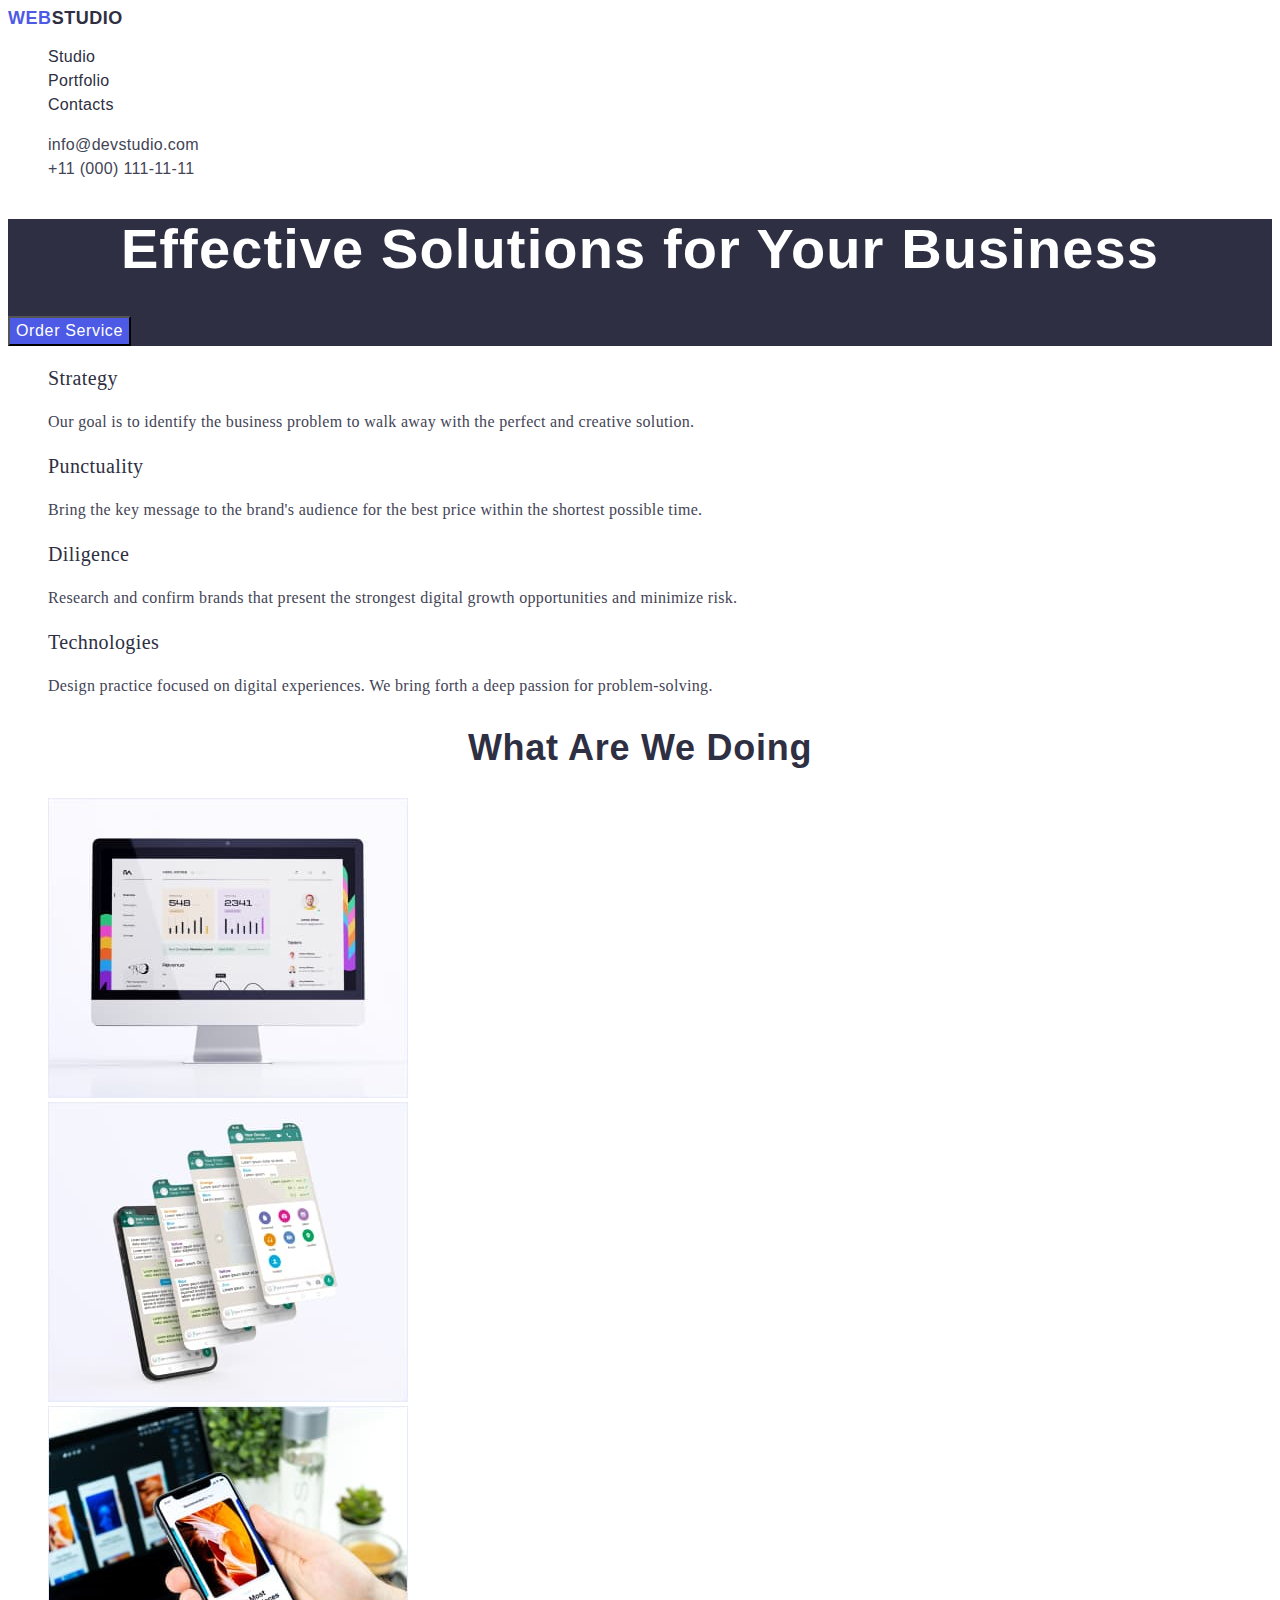
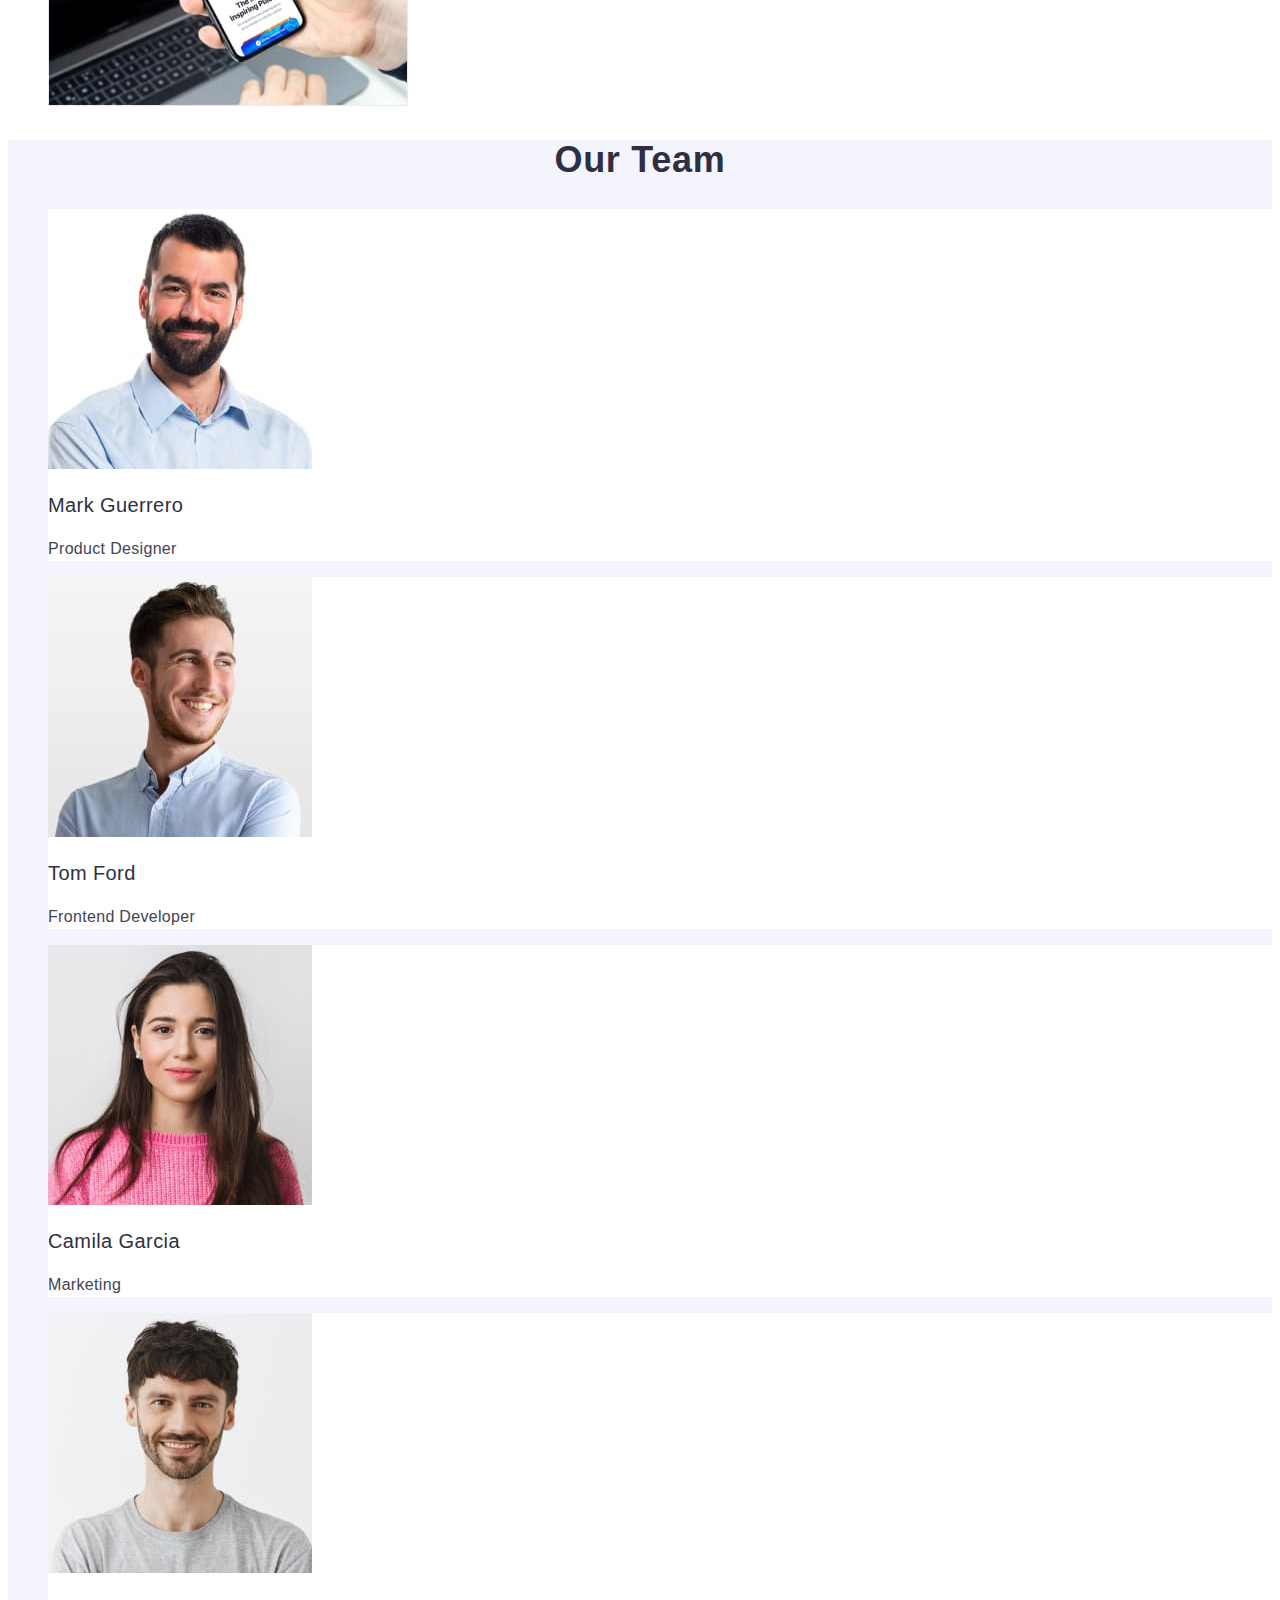
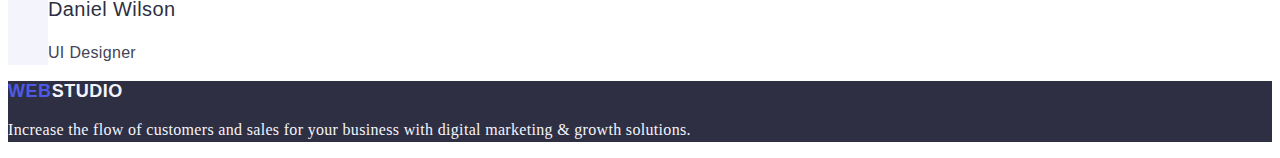
==== index.html @ 0d4060d2 "Update index.html" ====
<!DOCTYPE html>
<html lang="en">
<head>
    <meta charset="UTF-8">
    <meta name="viewport" content="width=device-width, initial-scale=1.0">
    <link href=“https://fonts.googleapis.com” rel=“preconnect” />
    <link href=“https://fonts.gstatic.com” rel=“preconnect” crossorigin />
    <link href=“https://fonts.googleapis.com/css2?family=Raleway:wght@800&family=Roboto:wght@400;500;700&display=swap”
        rel=“stylesheet” />
    <title>WEBSTUDIO</title>
    <link rel="stylesheet" href="./css/styles.css"/>
</head>
<body>
    <header>
        <nav>
            <a href="./index.html" class="header-logo link">Web<span class="header-logo-span">Studio</span></a>
            <ul class="header-menu list">
                <li class="header-menu-item"><a href="./index.html" class="header-menu-link link">Studio</a></li>
                <li class="header-menu-item"><a href="./portfolio.html" class="header-menu-link link">Portfolio</a></li>
                <li class="header-menu-item"><a href="" class="header-menu-link link">Contacts</a></li>
            </ul>
        </nav>
        <address class="adress">
            <ul class="list">
                <li><a class="contact link" href="mailto:info@devstudio.com">info@devstudio.com</a></li>
                <li><a class="contact link" href="tel:+110001111111">+11 (000) 111-11-11</a></li>
            </ul>
        </address>
    </header>
    
    <main>
        <section class="hero">
            <h1 class="hero-title">Effective Solutions for Your Business</h1>
            <button class="hero-btn" type="button">Order Service</button>
        </section>
        <section>
            <h2 class="visually-hidden">Maintain</h2>
            <ul class="list">
             <li>
                <h3 class="feature-title">Strategy</h3>
                <p class="feature-text">Our goal is to identify the business
                problem to walk away with the perfect and creative solution.</p>
             </li>
             <li>
                <h3 class="feature-title">Punctuality</h3>
                <p class="feature-text">
                Bring the key message to the brand's audience for the best price within the shortest possible time.</p>
             </li>
             <li>
                <h3 class="feature-title">Diligence</h3>
                <p class="feature-text">Research and confirm brands that present the strongest digital growth opportunities and minimize risk.</p>
             </li>
              <li>
                <h3 class="feature-title">Technologies</h3>
                <p class="feature-text"> Design practice focused on digital experiences. We bring forth a deep passion for problem-solving.</p>
             </li>
            </ul>
        </section>
        <section>
            <h2 class="do-title">What are we doing</h2>
            <ul class="list">
                <li> <img src="./images/monitor.jpg" alt="monitor" width="360" height="300" /></li>
                <li> <img src="./images/screensphone.jpg" alt="screensphone" width="360" height="300" /></li>
                <li> <img src="./images/phone.jpg" alt="phone" width="360" height="300" /></li>
            </ul>
        </section>
        <section class="team">
            <h2 class="team-title">Our Team</h2>
            <ul class="list">
            <li class="team-item"><img src="./images/mark.jpg" alt="mark" width="264" height="260" />
                <h3 class="team-names">Mark Guerrero</h3>
                <p class="team-jobs">Product Designer</p>
            </li>
            <li class="team-item"><img src="./images/tom.jpg" alt="tom" width="264" height="260" />
                <h3 class="team-names">Tom Ford</h3>
                <p class="team-jobs">Frontend Developer</p>
            </li>
            <li class="team-item"><img src="./images/camila.jpg" alt="camila" width="264" height="260" />
                <h3 class="team-names">Camila Garcia</h3>
                <p class="team-jobs">Marketing</p>
            </li>
                <li class="team-item"><img src="./images/daniel.jpg" alt="daniel" width="264" height="260" />
                <h3 class="team-names">Daniel Wilson</h3>
                <p class="team-jobs">UI Designer</p>
                </li>
            </ul>
        </section>   
    </main>
    <footer class="footer">
        <a href="./index.html" class="footer-logo link">Web<span class="footer-logo-span">Studio</span></a>
        <p class="footer-text">  Increase the flow of customers and sales for your business with digital marketing & growth solutions.
        </p>
    </footer>
</body>
</html>
---- css/styles.css ----
:root {
  --accent-color: #2e2f42;
  --color-text: #fff;
  --color-logo: #4d5ae5;
  --color-contact: #434455;
  --color-back: #f4f4f4;
  --color-btn: #f4f4fd;
}
body {
  font-family: "Roboto", sans-serif;
  color: #434455;
  background-color: #fff;
}
.link {
  text-decoration: none;
}
.list {
  list-style-type: none;
}
.visually-hidden {
  position: absolute;
  width: 1px;
  height: 1px;
  margin: -1px;
  border: 0;
  padding: 0;
  white-space: nowrap;
  clip-path: inset(100%);
  clip: rect(0 0 0 0);
  overflow: hidden;
}
/**--------HEADER--------*/
.header-logo .header-logo-span {
  font-family: "Raleway" sans-serif;
}
.header-logo {
  color: var(--color-logo);
  font-size: 18px;
  font-weight: 800;
  line-height: 1.17;
  letter-spacing: 0.03em;
  text-transform: uppercase;
}
.header-logo-span {
  color: var(--accent-color);
  font-size: 18px;
  font-style: normal;
  font-weight: 800;
  line-height: 1.17;
  letter-spacing: 0.03em;
  text-transform: uppercase;
}
.header-menu-link:hover,
.header-menu-link:focus {
  color: #404bbf;
}

.header-menu-link {
  color: var(--accent-color);
  font-size: 16px;
  font-weight: 500;
  line-height: 1.5;
  letter-spacing: 0.02em;
}

.adress {
  font-style: normal;
}
.contact {
  color: var(--color-contact);
  font-size: 16px;
  font-style: normal;
  font-weight: 400;
  line-height: 1.5;
  letter-spacing: 0.02em;
}
.contact:hover,
.contact:focus {
  color: #404bbf;
}
/**--------FILTRES--------*/
.filters-btn {
  color: var(--color-logo);
  background-color: var(--color-btn);
  font-size: 16px;
  font-family: Roboto, sans-serif;
  font-weight: 500;
  line-height: 1.5;
  letter-spacing: 0.04em;
  cursor: pointer;
}
.filters-btn:hover,
.filters-btn:focus {
  background-color: #404bbf;
  color: #ffffff;
}
.list-title {
  color: var(--accent-color);
  font-size: 20px;
  font-weight: 500;
  line-height: 1.2;
  letter-spacing: 0.02em;
}
.list-text {
  color: var(--color-contact);
  font-size: 16px;
  line-height: 1.5;
  letter-spacing: 0.02em;
}

/**------FOOTER---**/
.footer {
  background-color: var(--accent-color);
}

.footer-logo {
  color: var(--color-logo);
  font-size: 18px;
  font-family: "Raleway" sans-serif;
  font-weight: 800;
  line-height: 1.17;
  letter-spacing: 0.03em;
  text-transform: uppercase;
}
.footer-logo-span {
  color: #f4f4fd;
  font-size: 18px;
  font-family: "Raleway" sans-serif;
  font-style: normal;
  font-weight: 800;
  line-height: 1.17;
  letter-spacing: 0.03em;
  text-transform: uppercase;
}
.footer-text {
  color: #f4f4fd;
  font-size: 16px;
  font-family: Roboto;
  line-height: 1.5;
  letter-spacing: 0.02em;
  background-color: var(--accent-color);
}
/** ------- Main Page --------**/
/** ---Hero -- **/
.hero {
  background: var(--accent-color);
}
.hero-title {
  color: var(--color-text);
  font-size: 56px;
  text-align: center;
  font-family: "Roboto" sans-serif;
  font-weight: 700;
  line-height: 1.07;
  letter-spacing: 0.02em;
}
.hero-btn {
  color: var(--color-text);
  background: #4d5ae5;
  font-size: 16px;
  font-family: "Roboto" sans-serif;
  font-weight: 500;
  line-height: 1.5;
  letter-spacing: 0.04em;
  cursor: pointer;
}
.hero-btn:hover,
.hero-btn:focus {
  background-color: #404bbf;
}
/** ----Feature---**/
.feature-title {
  color: var(--accent-color);
  font-size: 20px;
  font-family: Roboto;
  font-weight: 500;
  line-height: 1.2;
  letter-spacing: 0.02em;
}
.feature-text {
  color: #434455;
  font-size: 16px;
  font-family: Roboto;
  line-height: 1.5;
  letter-spacing: 0.02em;
}

/**-----Section 3 What we are doing----**/
.do-title {
  color: var(--accent-color);
  font-size: 36px;
  text-align: center;
  font-weight: 700;
  line-height: 1.11;
  letter-spacing: 0.02em;
  text-transform: capitalize;
}

/**-----Section 4 Team ------**/
.team {
  background-color: #f4f4fd;
}
.team-item {
  background-color: #ffffff;
}
.team-title {
  color: var(--accent-color);
  font-size: 36px;
  text-align: center;
  font-weight: 700;
  line-height: 1.11;
  letter-spacing: 0.02em;
  text-transform: capitalize;
}
.team-names {
  color: var(--accent-color);
  font-size: 20px;
  font-family: "Roboto" sans-serif;
  font-weight: 500;
  line-height: 1.2;
  letter-spacing: 0.02em;
}
.team-jobs {
  background-color: #ffffff;
  font-size: 16px;
  font-family: "Roboto" sans-serif;
  line-height: 1.5;
  letter-spacing: 0.02em;
}
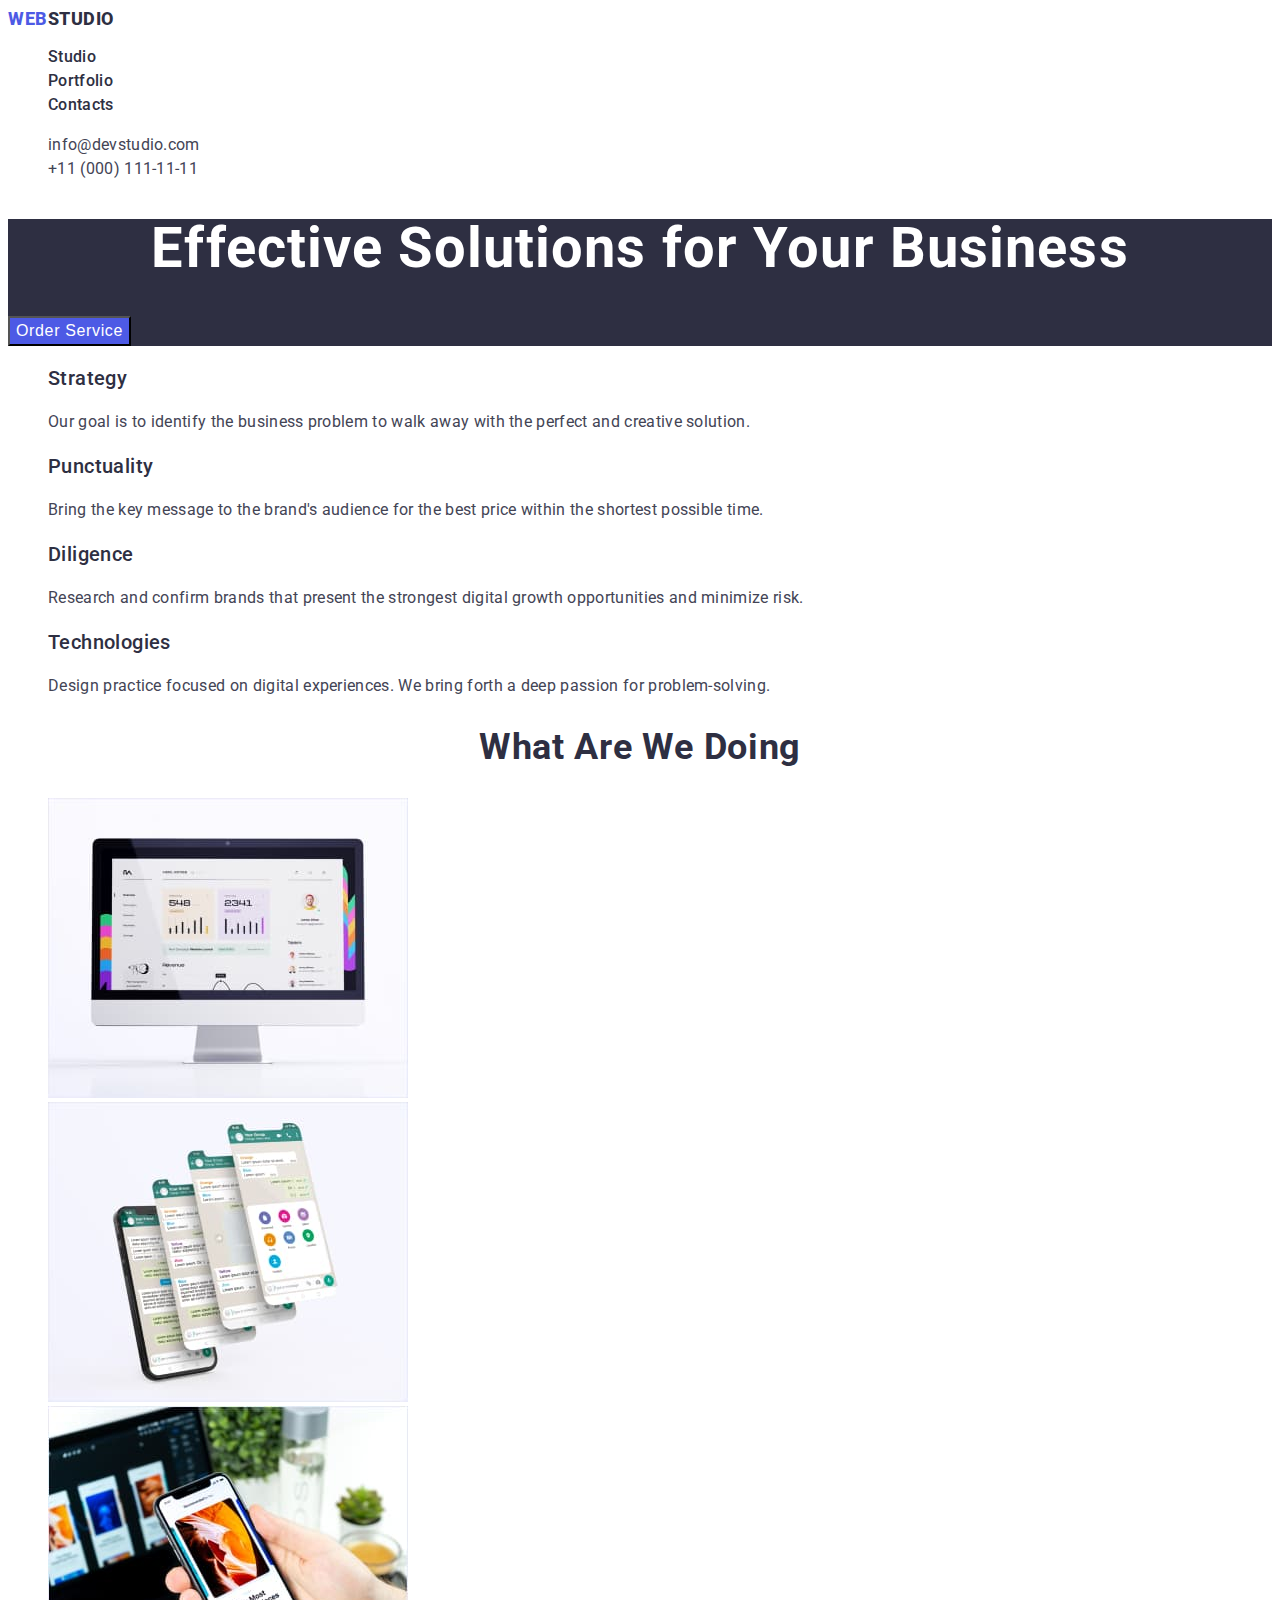
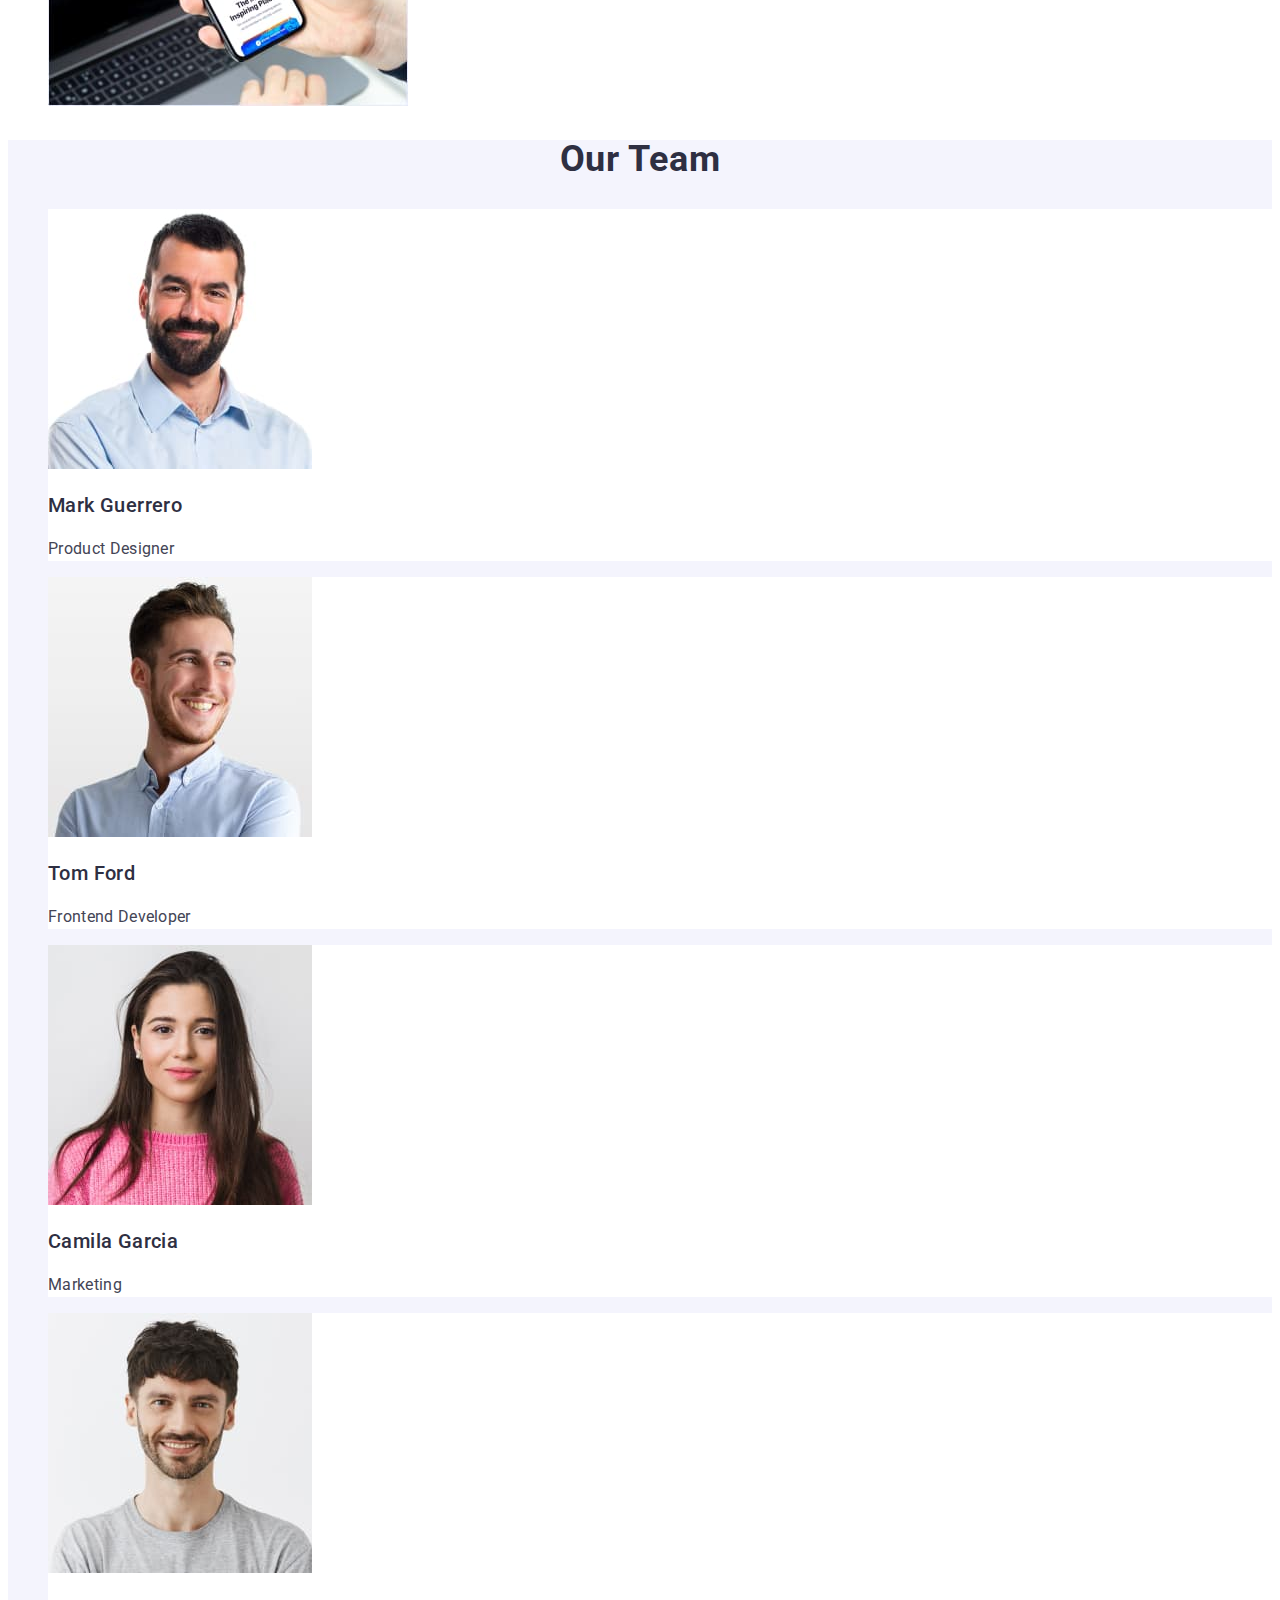
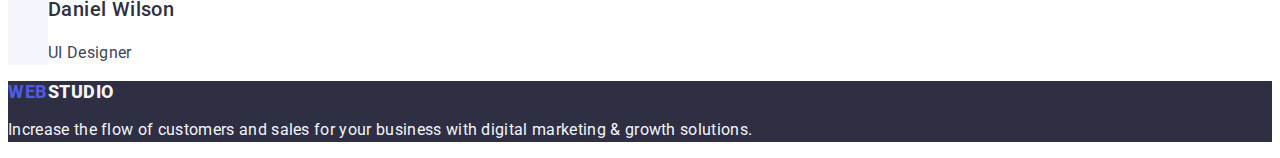
==== commit 892954f3: "add" ====
--- a/index.html
+++ b/index.html
@@ -3,14 +3,14 @@
 <head>
     <meta charset="UTF-8">
     <meta name="viewport" content="width=device-width, initial-scale=1.0">
-    <link href=“https://fonts.googleapis.com” rel=“preconnect” />
-    <link href=“https://fonts.gstatic.com” rel=“preconnect” crossorigin />
-    <link href=“https://fonts.googleapis.com/css2?family=Raleway:wght@800&family=Roboto:wght@400;500;700&display=swap”
-        rel=“stylesheet” />
+    <link rel="preconnect" href="https://fonts.googleapis.com">
+    <link rel="preconnect" href="https://fonts.gstatic.com" crossorigin>
+    <link href="https://fonts.googleapis.com/css2?family=Raleway:wght@800&family=Roboto:wght@400;500;700;900&display=swap"
+        rel="stylesheet">
     <title>WEBSTUDIO</title>
     <link rel="stylesheet" href="./css/styles.css"/>
 </head>
-<body>
+<body class="body">
     <header>
         <nav>
             <a href="./index.html" class="header-logo link">Web<span class="header-logo-span">Studio</span></a>
--- a/css/styles.css
+++ b/css/styles.css
@@ -6,7 +6,7 @@
   --color-back: #f4f4f4;
   --color-btn: #f4f4fd;
 }
-body {
+.body {
   font-family: "Roboto", sans-serif;
   color: #434455;
   background-color: #fff;
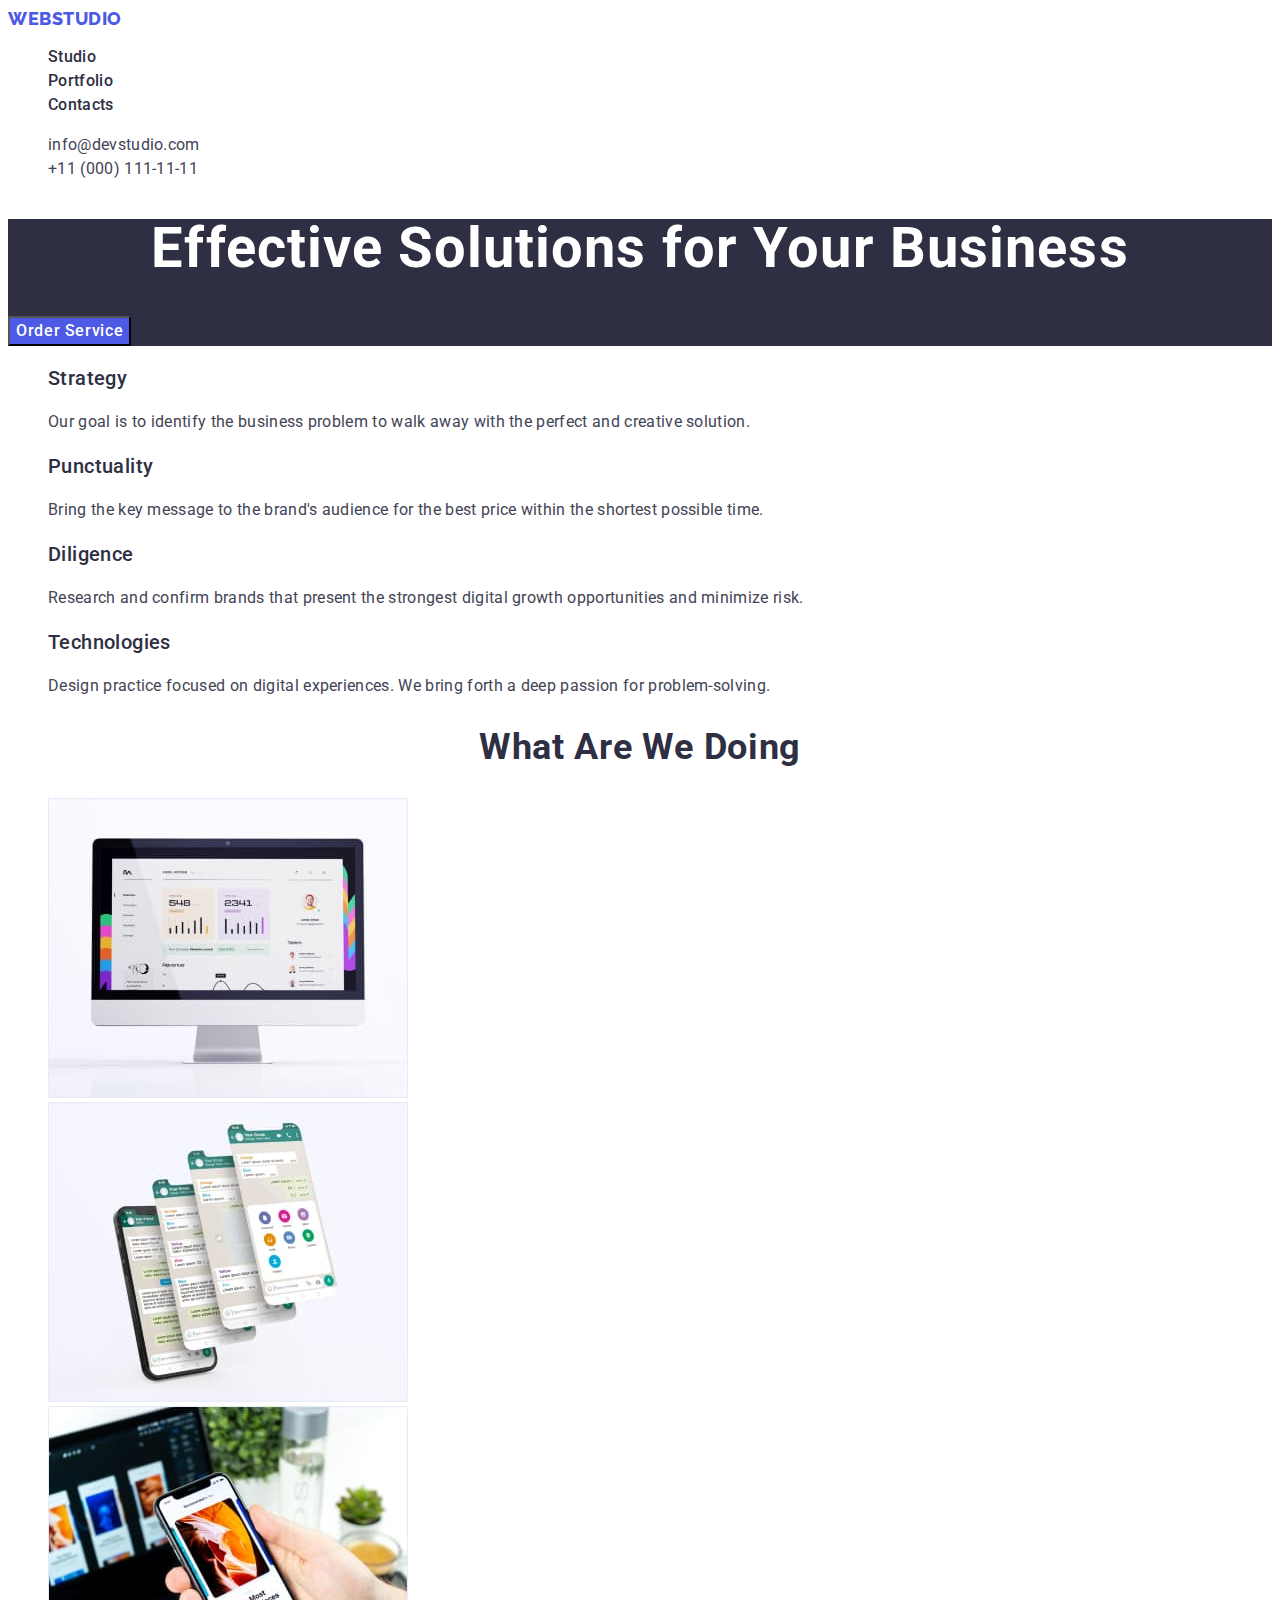
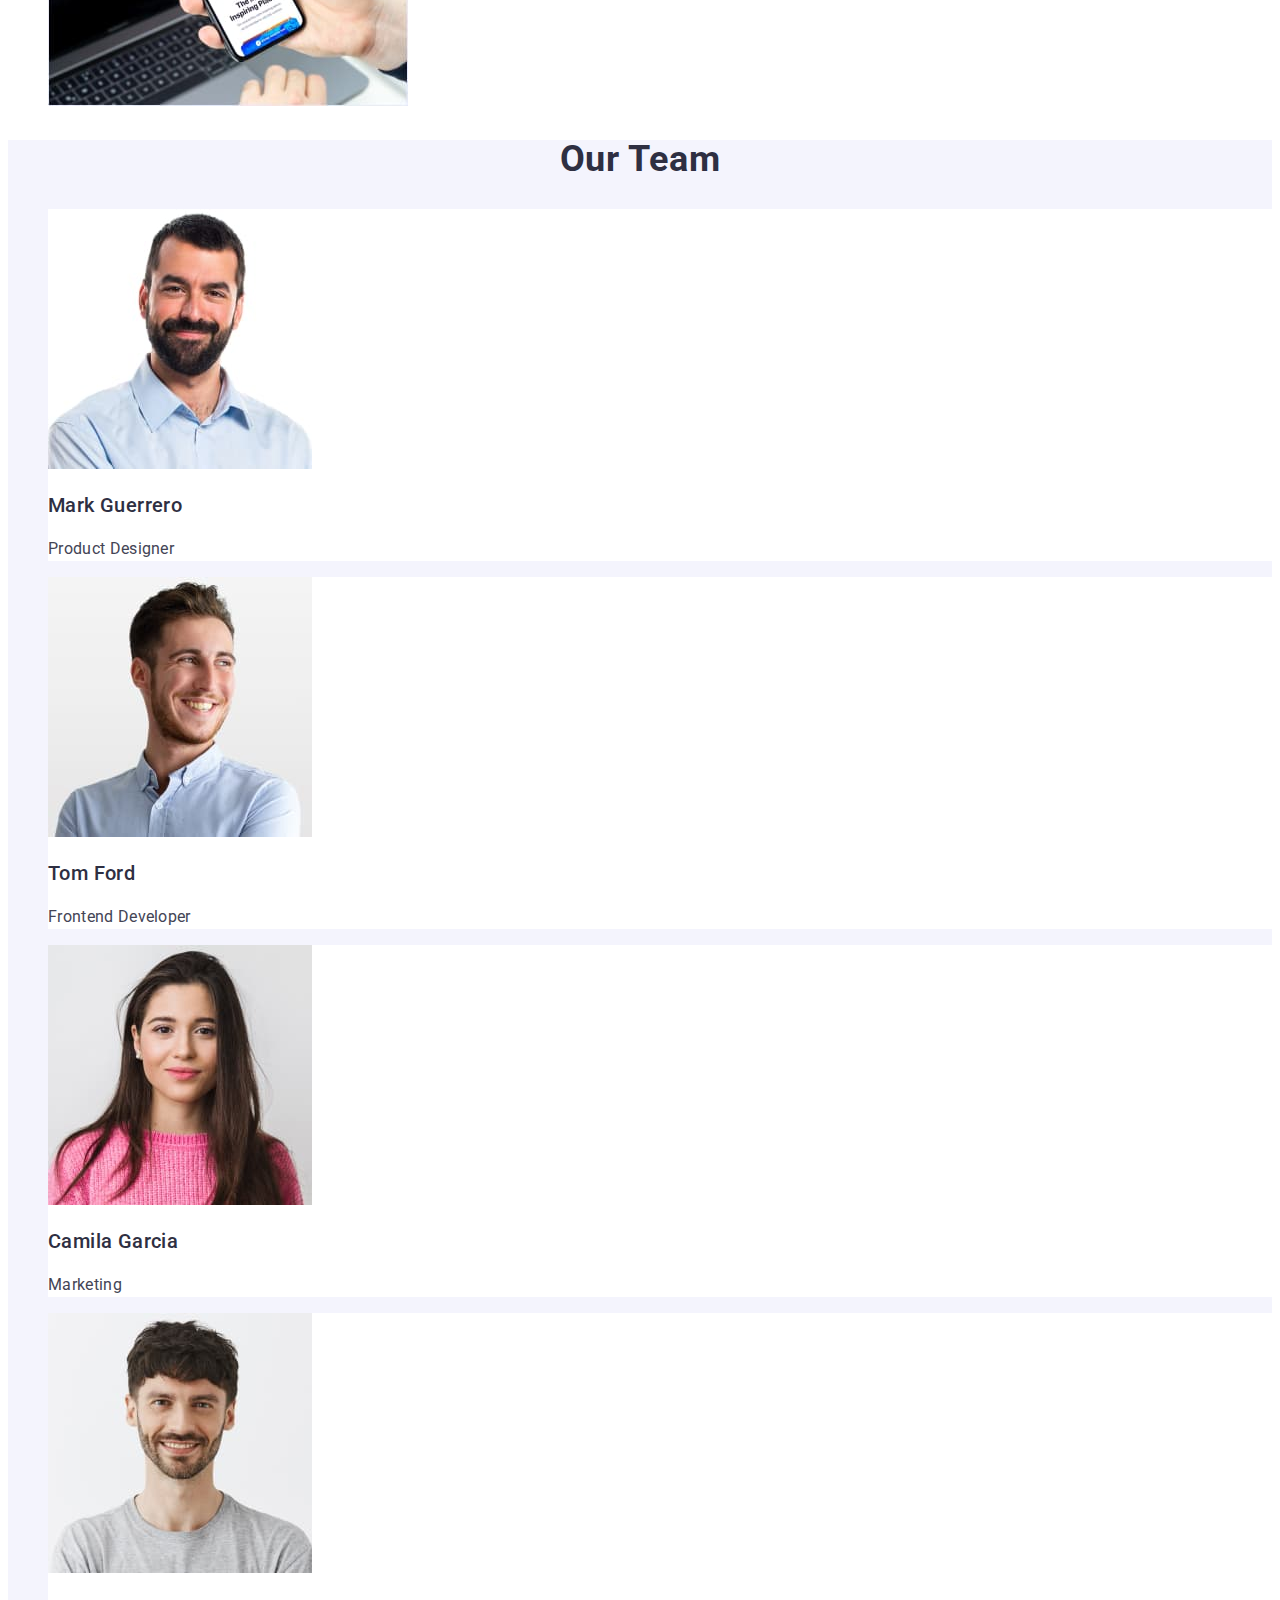
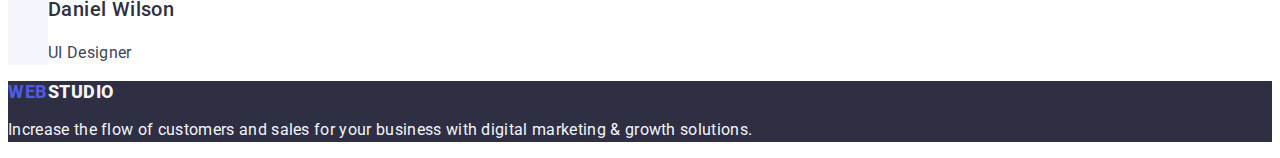
==== commit 977fd806: "add" ====
--- a/index.html
+++ b/index.html
@@ -5,12 +5,12 @@
     <meta name="viewport" content="width=device-width, initial-scale=1.0">
     <link rel="preconnect" href="https://fonts.googleapis.com">
     <link rel="preconnect" href="https://fonts.gstatic.com" crossorigin>
-    <link href="https://fonts.googleapis.com/css2?family=Raleway:wght@800&family=Roboto:wght@400;500;700;900&display=swap"
+    <link href="https://fonts.googleapis.com/css2?family=Raleway:wght@800&family=Roboto:wght@400;500;700&display=swap"
         rel="stylesheet">
     <title>WEBSTUDIO</title>
     <link rel="stylesheet" href="./css/styles.css"/>
 </head>
-<body class="body">
+<body>
     <header>
         <nav>
             <a href="./index.html" class="header-logo link">Web<span class="header-logo-span">Studio</span></a>
--- a/css/styles.css
+++ b/css/styles.css
@@ -6,7 +6,7 @@
   --color-back: #f4f4f4;
   --color-btn: #f4f4fd;
 }
-.body {
+body {
   font-family: "Roboto", sans-serif;
   color: #434455;
   background-color: #fff;
@@ -30,22 +30,12 @@
   overflow: hidden;
 }
 /**--------HEADER--------*/
-.header-logo .header-logo-span {
-  font-family: "Raleway" sans-serif;
-}
+
 .header-logo {
   color: var(--color-logo);
   font-size: 18px;
   font-weight: 800;
-  line-height: 1.17;
-  letter-spacing: 0.03em;
-  text-transform: uppercase;
-}
-.header-logo-span {
-  color: var(--accent-color);
-  font-size: 18px;
-  font-style: normal;
-  font-weight: 800;
+  font-family: "Raleway", sans-serif;
   line-height: 1.17;
   letter-spacing: 0.03em;
   text-transform: uppercase;
@@ -83,7 +73,7 @@
   color: var(--color-logo);
   background-color: var(--color-btn);
   font-size: 16px;
-  font-family: Roboto, sans-serif;
+  font-family: inherit;
   font-weight: 500;
   line-height: 1.5;
   letter-spacing: 0.04em;
@@ -158,7 +148,7 @@
   color: var(--color-text);
   background: #4d5ae5;
   font-size: 16px;
-  font-family: "Roboto" sans-serif;
+  font-family: inherit;
   font-weight: 500;
   line-height: 1.5;
   letter-spacing: 0.04em;
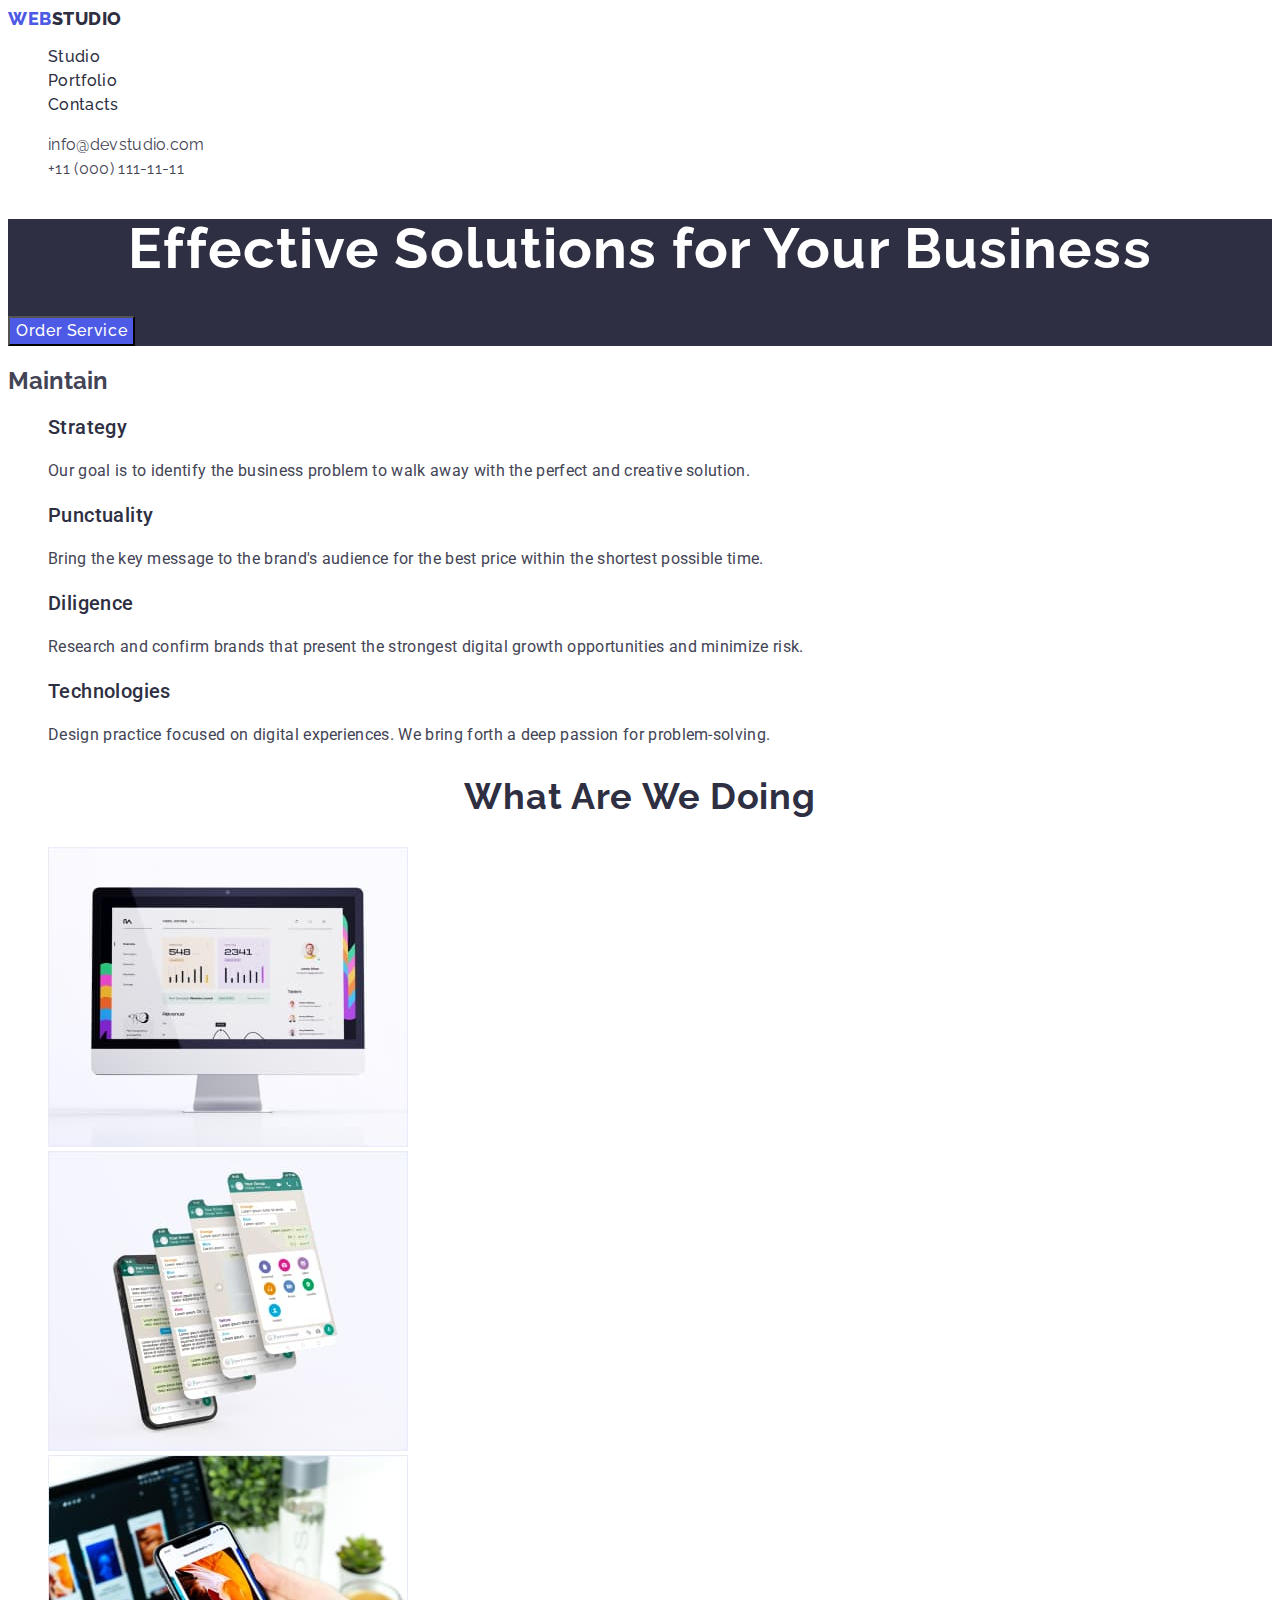
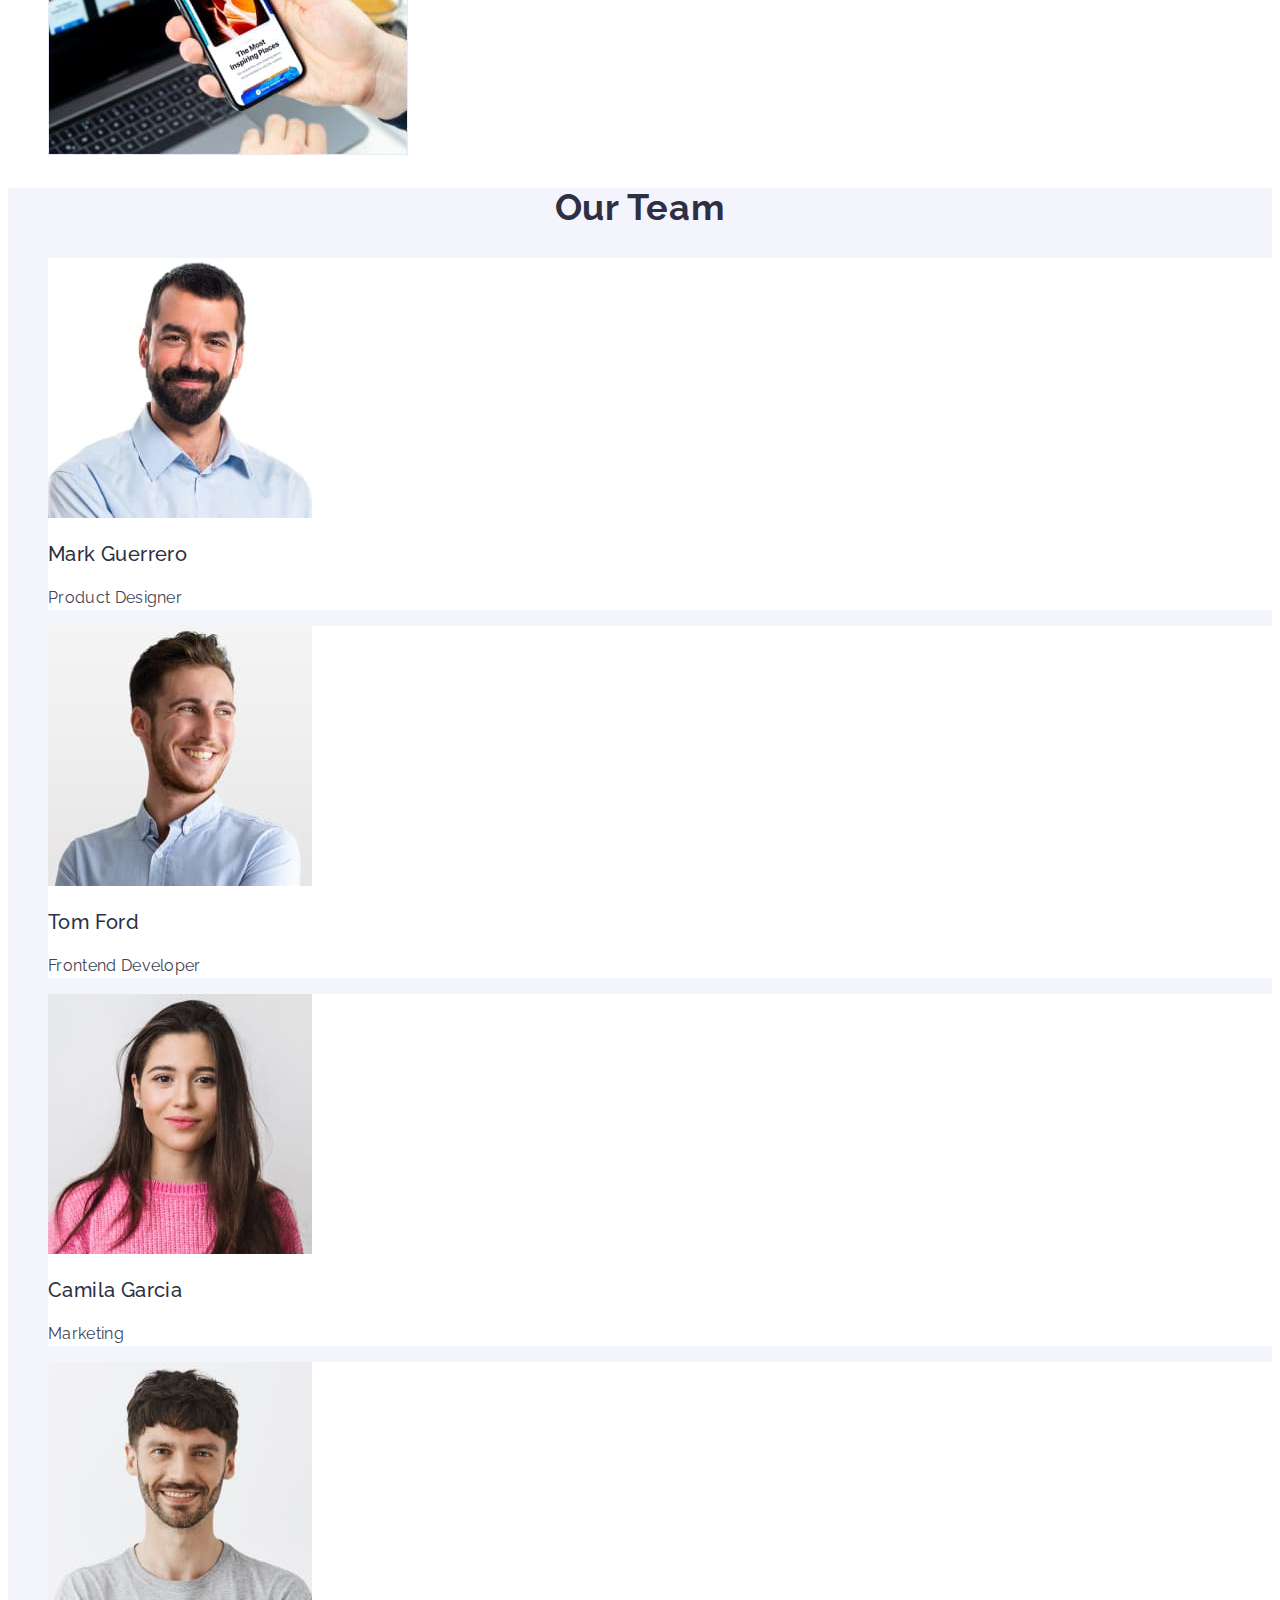
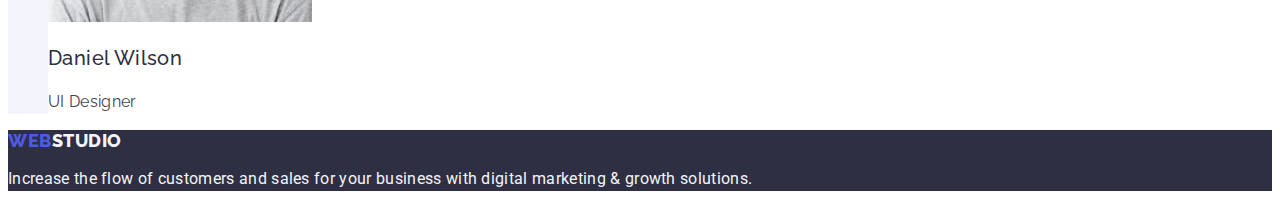
==== commit 8480d1e3: "+" ====
--- a/index.html
+++ b/index.html
@@ -34,7 +34,7 @@
             <button class="hero-btn" type="button">Order Service</button>
         </section>
         <section>
-            <h2 class="visually-hidden">Maintain</h2>
+            <h2>Maintain</h2>
             <ul class="list">
              <li>
                 <h3 class="feature-title">Strategy</h3>
--- a/css/styles.css
+++ b/css/styles.css
@@ -8,6 +8,7 @@
 }
 body {
   font-family: "Roboto", sans-serif;
+  font-family: "Raleway", sans-serif;
   color: #434455;
   background-color: #fff;
 }
@@ -17,23 +18,23 @@
 .list {
   list-style-type: none;
 }
-.visually-hidden {
-  position: absolute;
-  width: 1px;
-  height: 1px;
-  margin: -1px;
-  border: 0;
-  padding: 0;
-  white-space: nowrap;
-  clip-path: inset(100%);
-  clip: rect(0 0 0 0);
-  overflow: hidden;
-}
+
 /**--------HEADER--------*/
 
 .header-logo {
   color: var(--color-logo);
   font-size: 18px;
+  font-style: normal;
+  font-weight: 800;
+  font-family: "Raleway", sans-serif;
+  line-height: 1.17;
+  letter-spacing: 0.03em;
+  text-transform: uppercase;
+}
+.header-logo-span {
+  color: var(--accent-color);
+  font-size: 18px;
+  font-style: normal;
   font-weight: 800;
   font-family: "Raleway", sans-serif;
   line-height: 1.17;
@@ -106,16 +107,17 @@
 .footer-logo {
   color: var(--color-logo);
   font-size: 18px;
-  font-family: "Raleway" sans-serif;
+  font-family: "Raleway", sans-serif;
+  font-style: normal;
   font-weight: 800;
   line-height: 1.17;
   letter-spacing: 0.03em;
   text-transform: uppercase;
 }
 .footer-logo-span {
-  color: #f4f4fd;
-  font-size: 18px;
-  font-family: "Raleway" sans-serif;
+  color: var(--color-btn);
+  font-size: 18px;
+  font-family: "Raleway", sans-serif;
   font-style: normal;
   font-weight: 800;
   line-height: 1.17;
@@ -123,7 +125,7 @@
   text-transform: uppercase;
 }
 .footer-text {
-  color: #f4f4fd;
+  color: var(--color-btn);
   font-size: 16px;
   font-family: Roboto;
   line-height: 1.5;
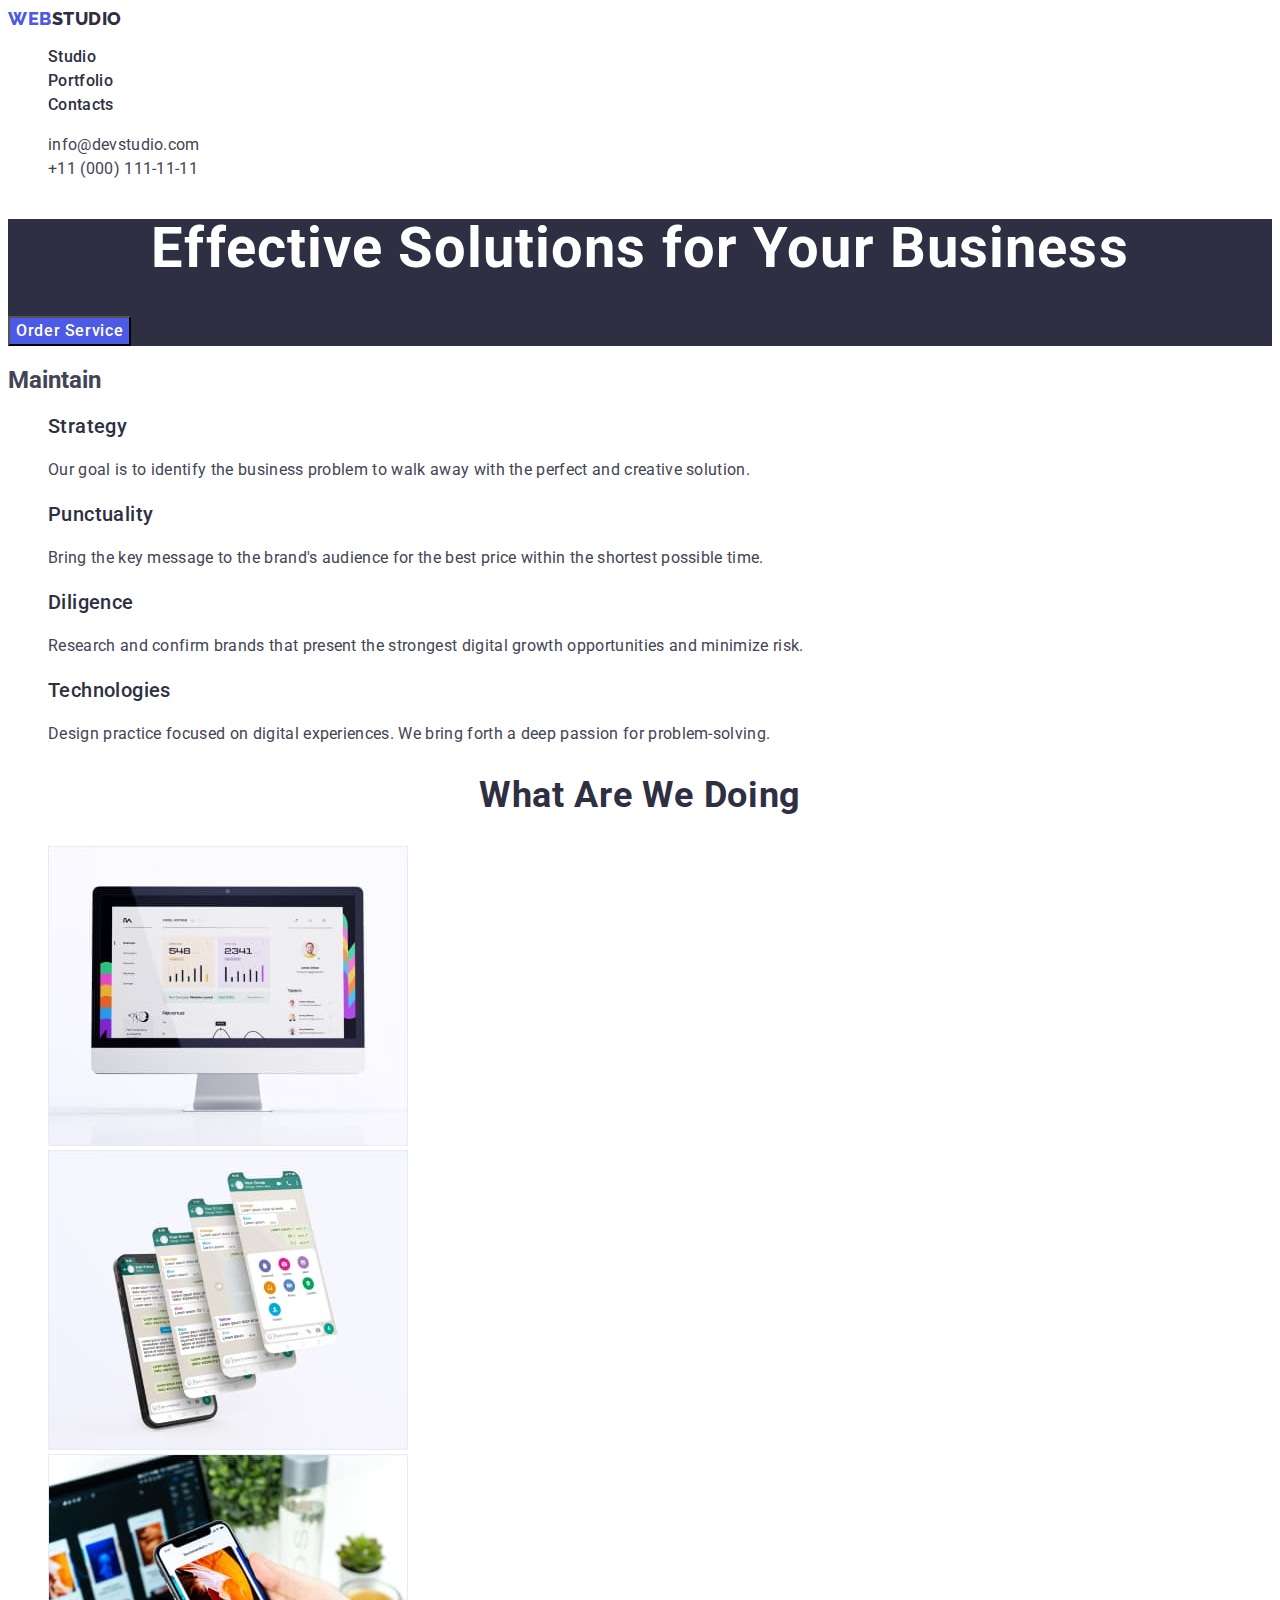
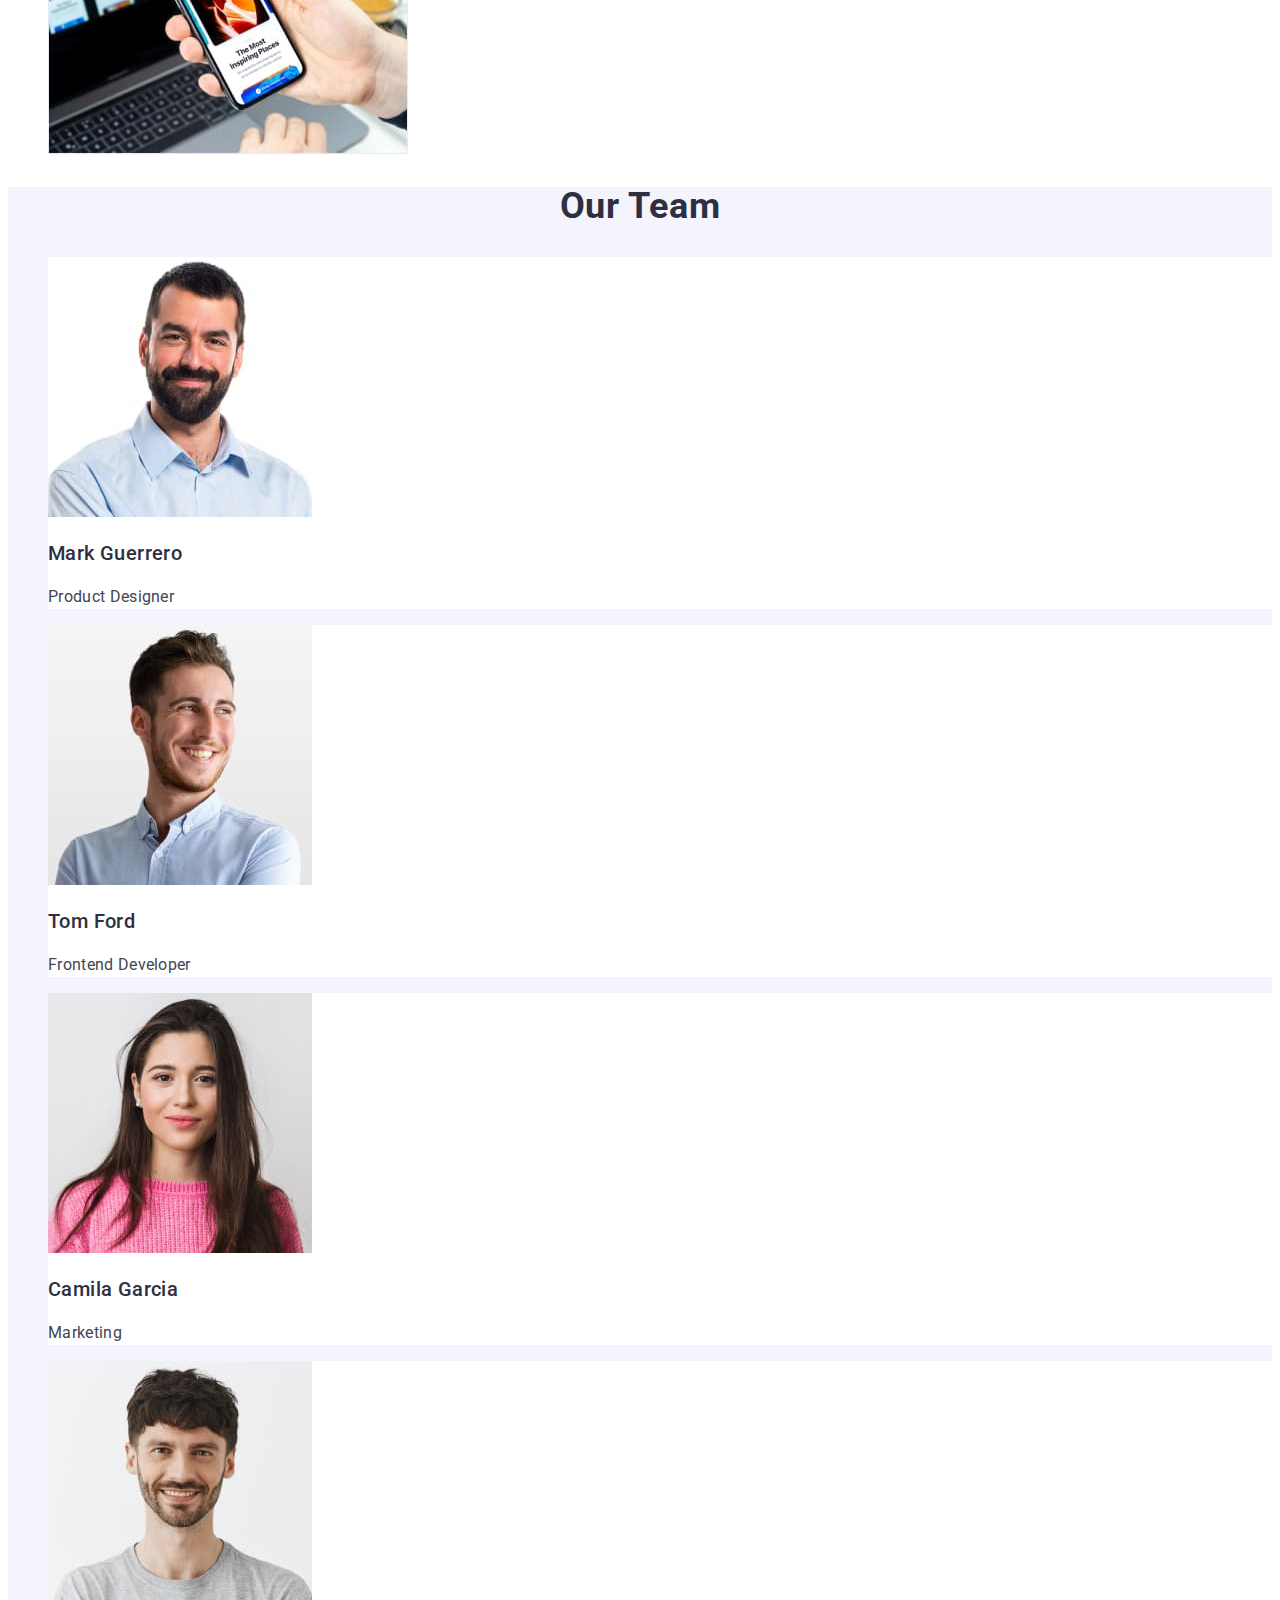
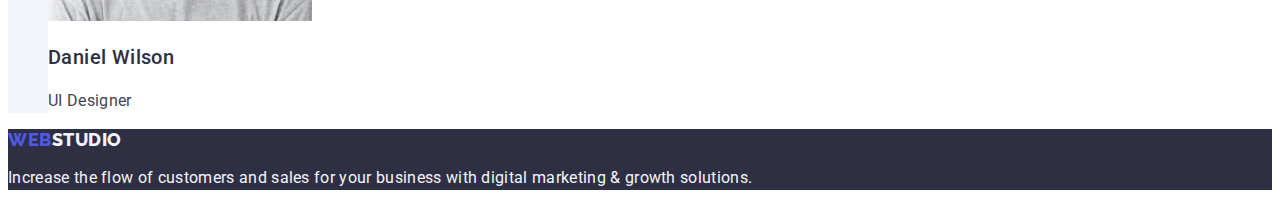
==== commit c23dbad4: "body" ====
--- a/index.html
+++ b/index.html
@@ -10,7 +10,7 @@
     <title>WEBSTUDIO</title>
     <link rel="stylesheet" href="./css/styles.css"/>
 </head>
-<body>
+<body class="body">
     <header>
         <nav>
             <a href="./index.html" class="header-logo link">Web<span class="header-logo-span">Studio</span></a>
--- a/css/styles.css
+++ b/css/styles.css
@@ -6,11 +6,10 @@
   --color-back: #f4f4f4;
   --color-btn: #f4f4fd;
 }
-body {
-  font-family: "Roboto", sans-serif;
-  font-family: "Raleway", sans-serif;
-  color: #434455;
-  background-color: #fff;
+.body {
+  font-family: "Roboto", sans-serif;
+  color: var(--color-contact);
+  background-color: var(--color-text);
 }
 .link {
   text-decoration: none;
@@ -74,7 +73,7 @@
   color: var(--color-logo);
   background-color: var(--color-btn);
   font-size: 16px;
-  font-family: inherit;
+  font-family: "Roboto", sans-serif;
   font-weight: 500;
   line-height: 1.5;
   letter-spacing: 0.04em;
@@ -127,7 +126,7 @@
 .footer-text {
   color: var(--color-btn);
   font-size: 16px;
-  font-family: Roboto;
+  font-family: "Roboto", sans-serif;
   line-height: 1.5;
   letter-spacing: 0.02em;
   background-color: var(--accent-color);
@@ -141,7 +140,7 @@
   color: var(--color-text);
   font-size: 56px;
   text-align: center;
-  font-family: "Roboto" sans-serif;
+  font-family: "Roboto", sans-serif;
   font-weight: 700;
   line-height: 1.07;
   letter-spacing: 0.02em;
@@ -150,7 +149,7 @@
   color: var(--color-text);
   background: #4d5ae5;
   font-size: 16px;
-  font-family: inherit;
+  font-family: "Roboto", sans-serif;
   font-weight: 500;
   line-height: 1.5;
   letter-spacing: 0.04em;
@@ -164,7 +163,7 @@
 .feature-title {
   color: var(--accent-color);
   font-size: 20px;
-  font-family: Roboto;
+  font-family: "Roboto", sans-serif;
   font-weight: 500;
   line-height: 1.2;
   letter-spacing: 0.02em;
@@ -172,7 +171,7 @@
 .feature-text {
   color: #434455;
   font-size: 16px;
-  font-family: Roboto;
+  font-family: "Roboto", sans-serif;
   line-height: 1.5;
   letter-spacing: 0.02em;
 }
@@ -207,7 +206,7 @@
 .team-names {
   color: var(--accent-color);
   font-size: 20px;
-  font-family: "Roboto" sans-serif;
+  font-family: "Roboto", sans-serif;
   font-weight: 500;
   line-height: 1.2;
   letter-spacing: 0.02em;
@@ -215,7 +214,7 @@
 .team-jobs {
   background-color: #ffffff;
   font-size: 16px;
-  font-family: "Roboto" sans-serif;
-  line-height: 1.5;
-  letter-spacing: 0.02em;
-}
+  font-family: "Roboto", sans-serif;
+  line-height: 1.5;
+  letter-spacing: 0.02em;
+}
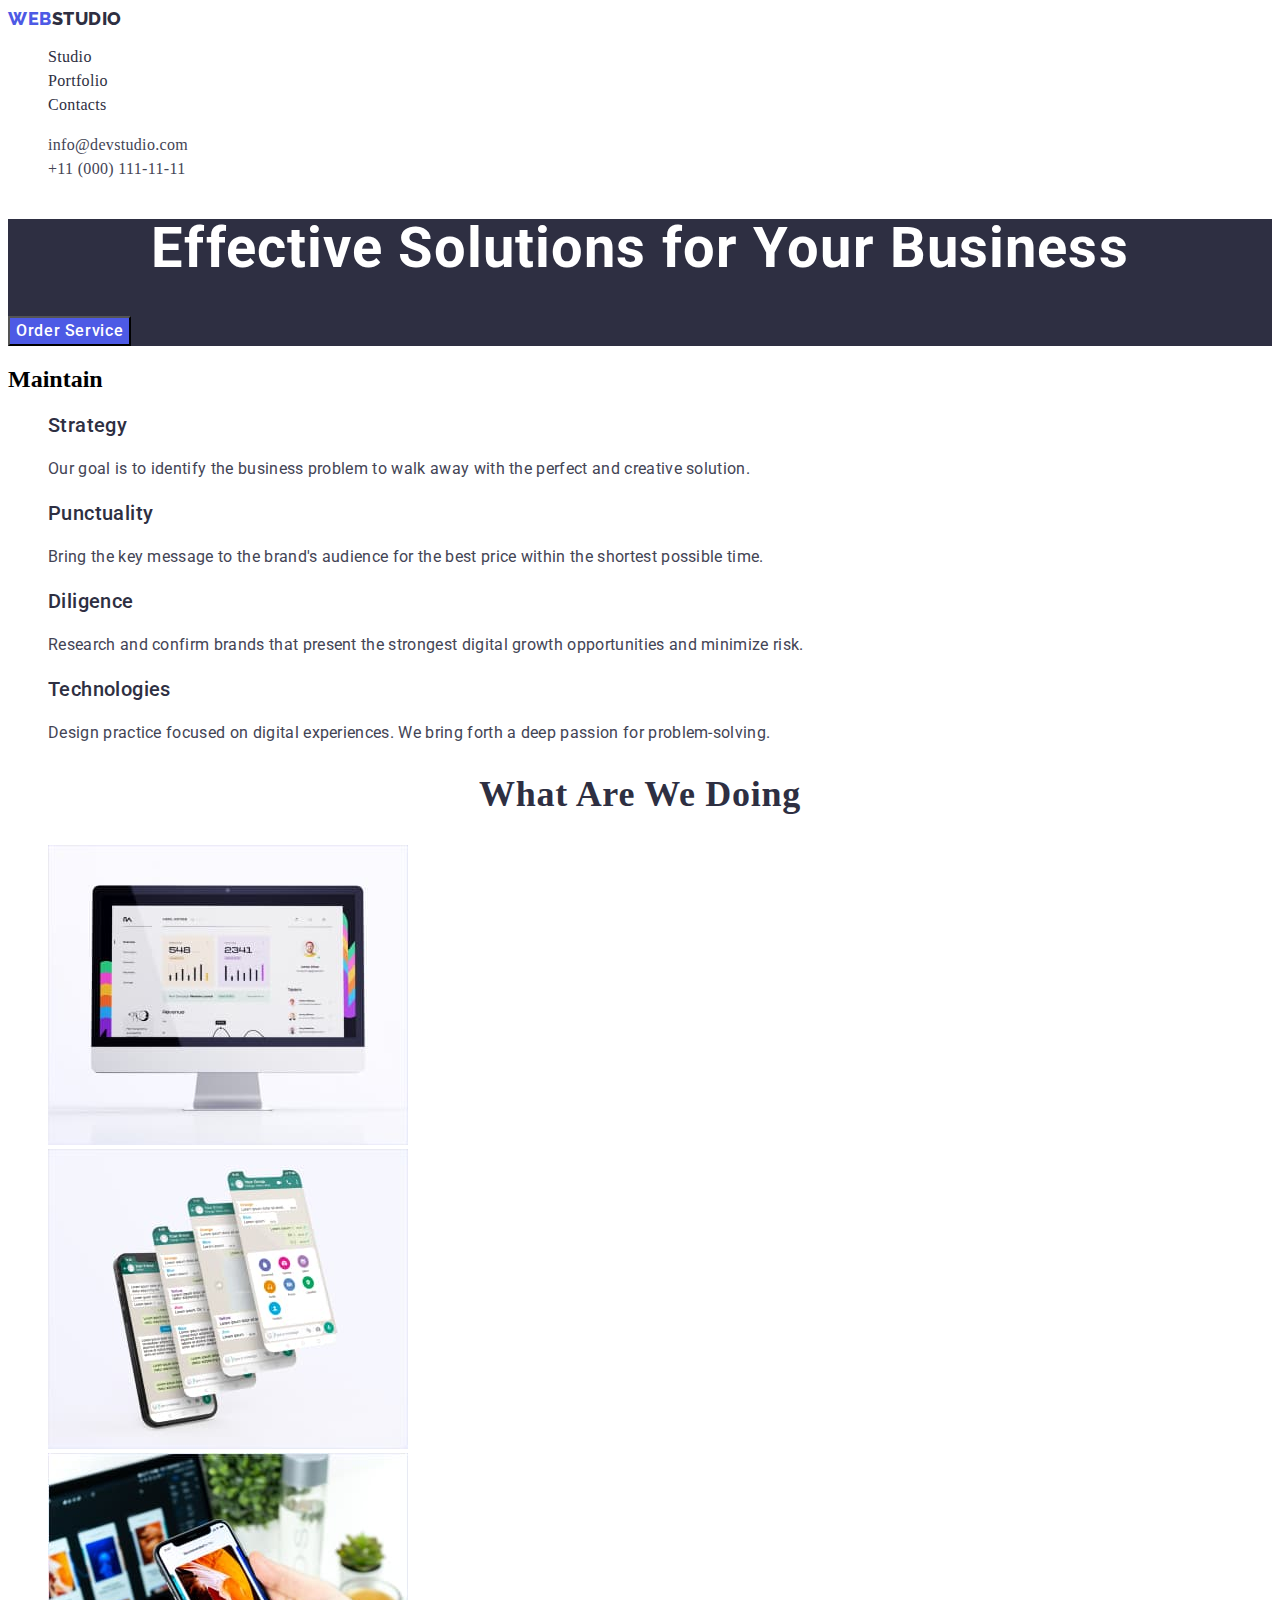
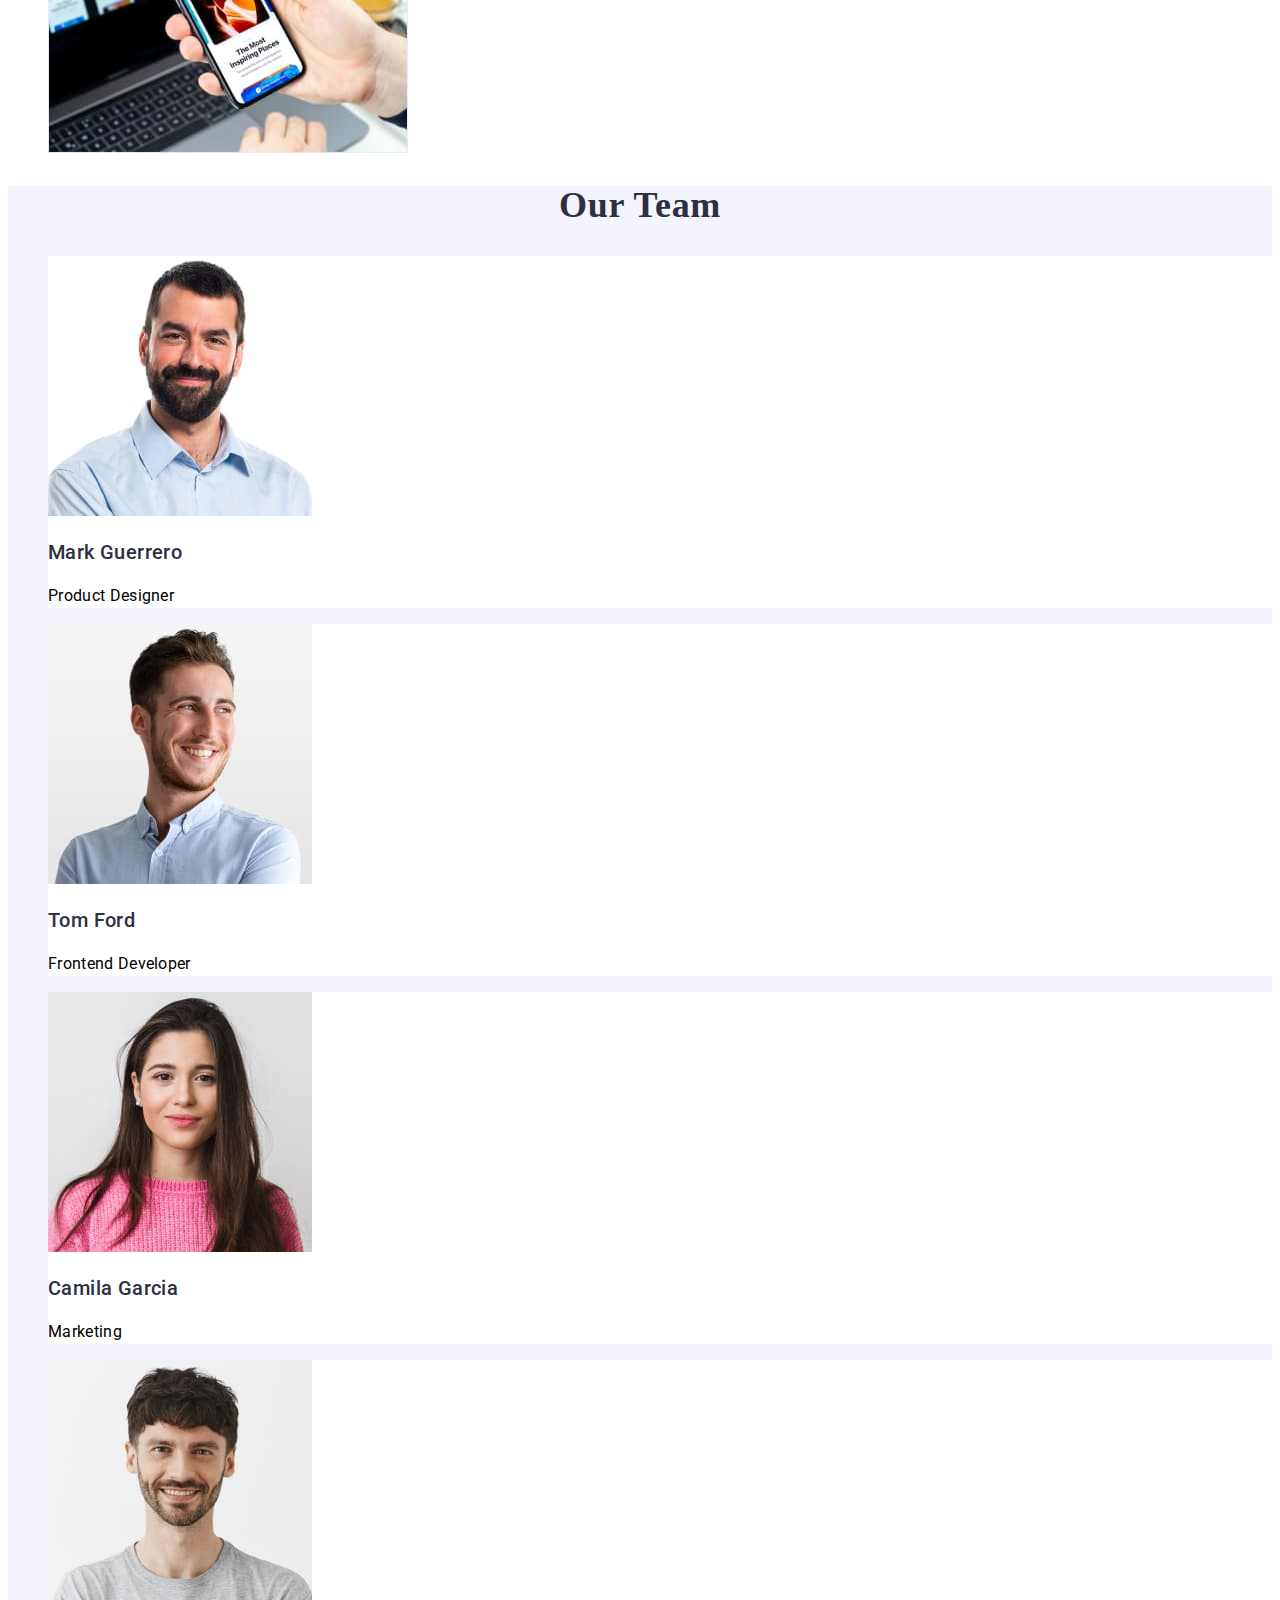
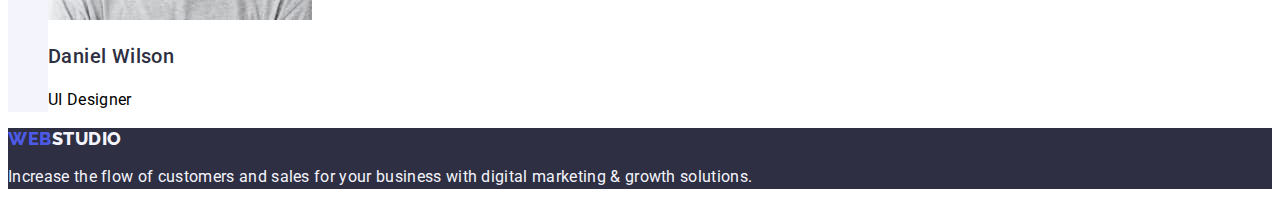
==== commit e4212880: "add" ====
--- a/index.html
+++ b/index.html
@@ -10,7 +10,7 @@
     <title>WEBSTUDIO</title>
     <link rel="stylesheet" href="./css/styles.css"/>
 </head>
-<body class="body">
+<body>
     <header>
         <nav>
             <a href="./index.html" class="header-logo link">Web<span class="header-logo-span">Studio</span></a>
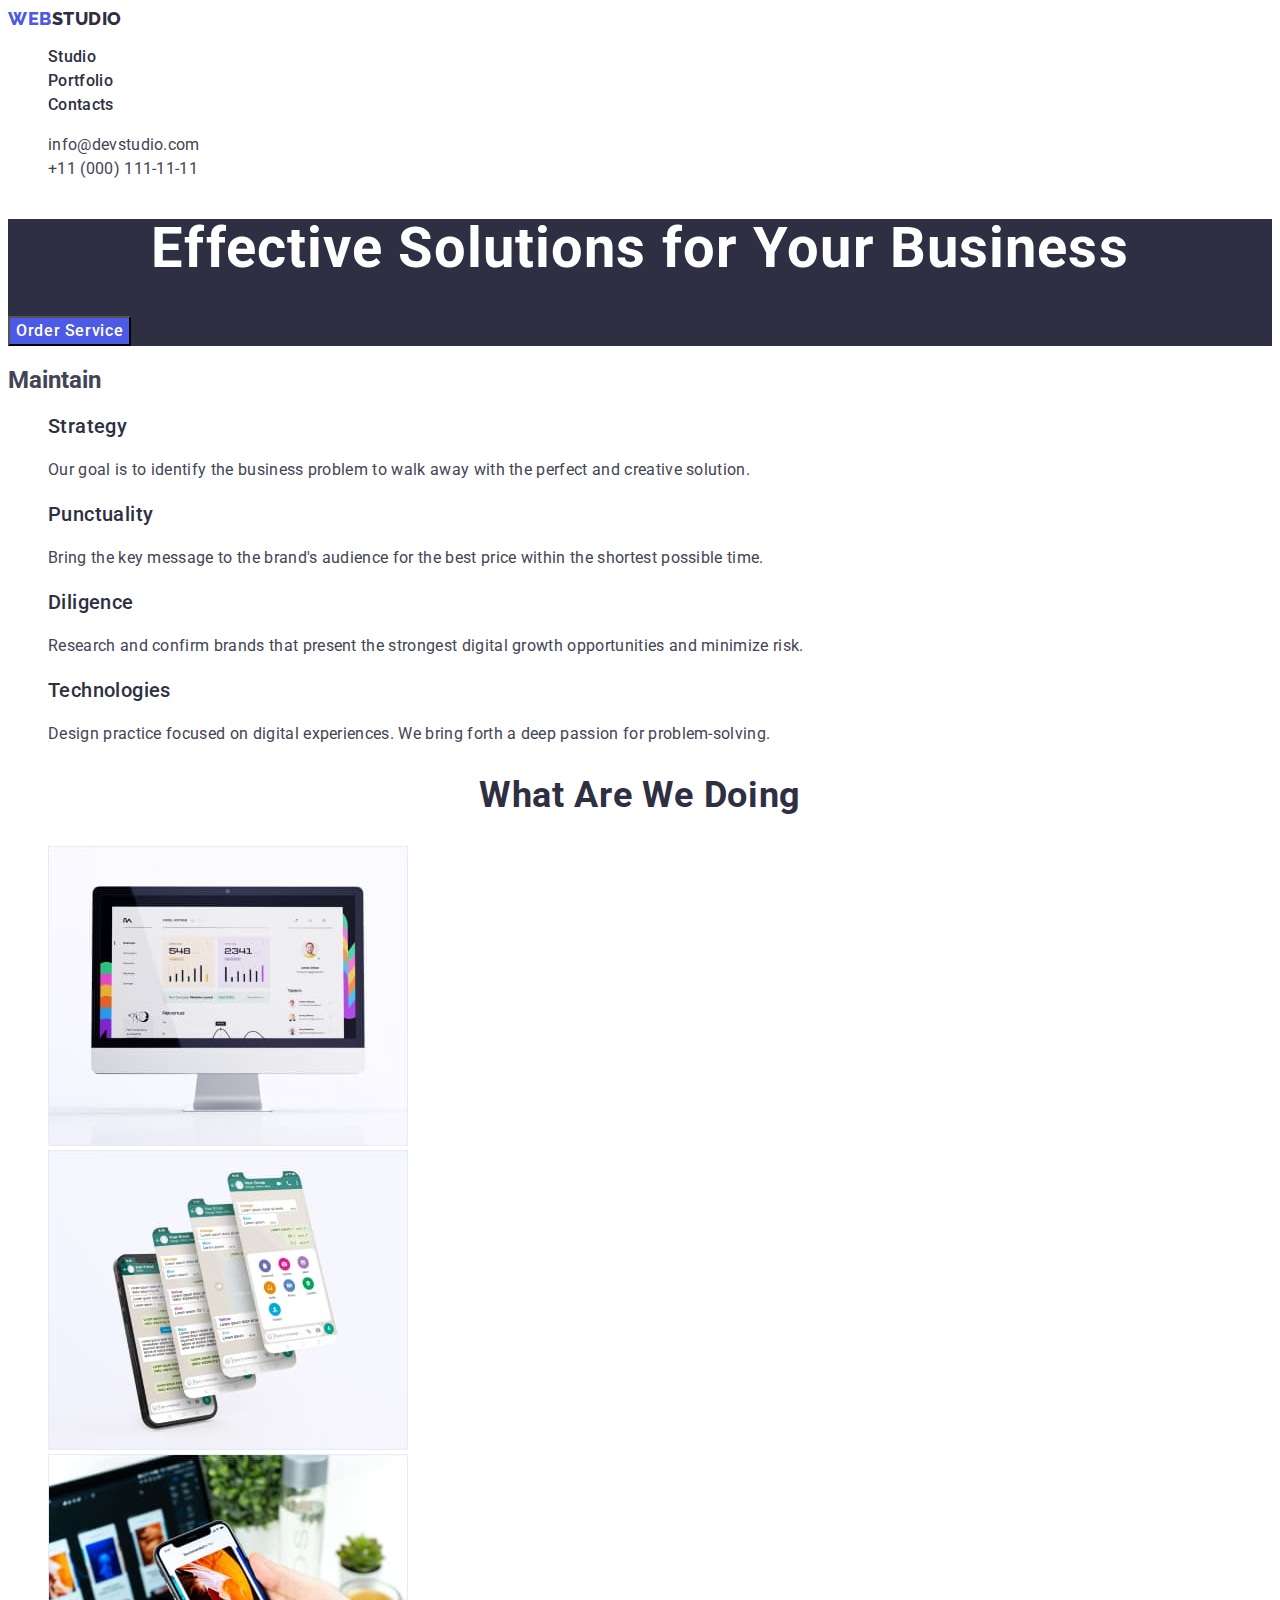
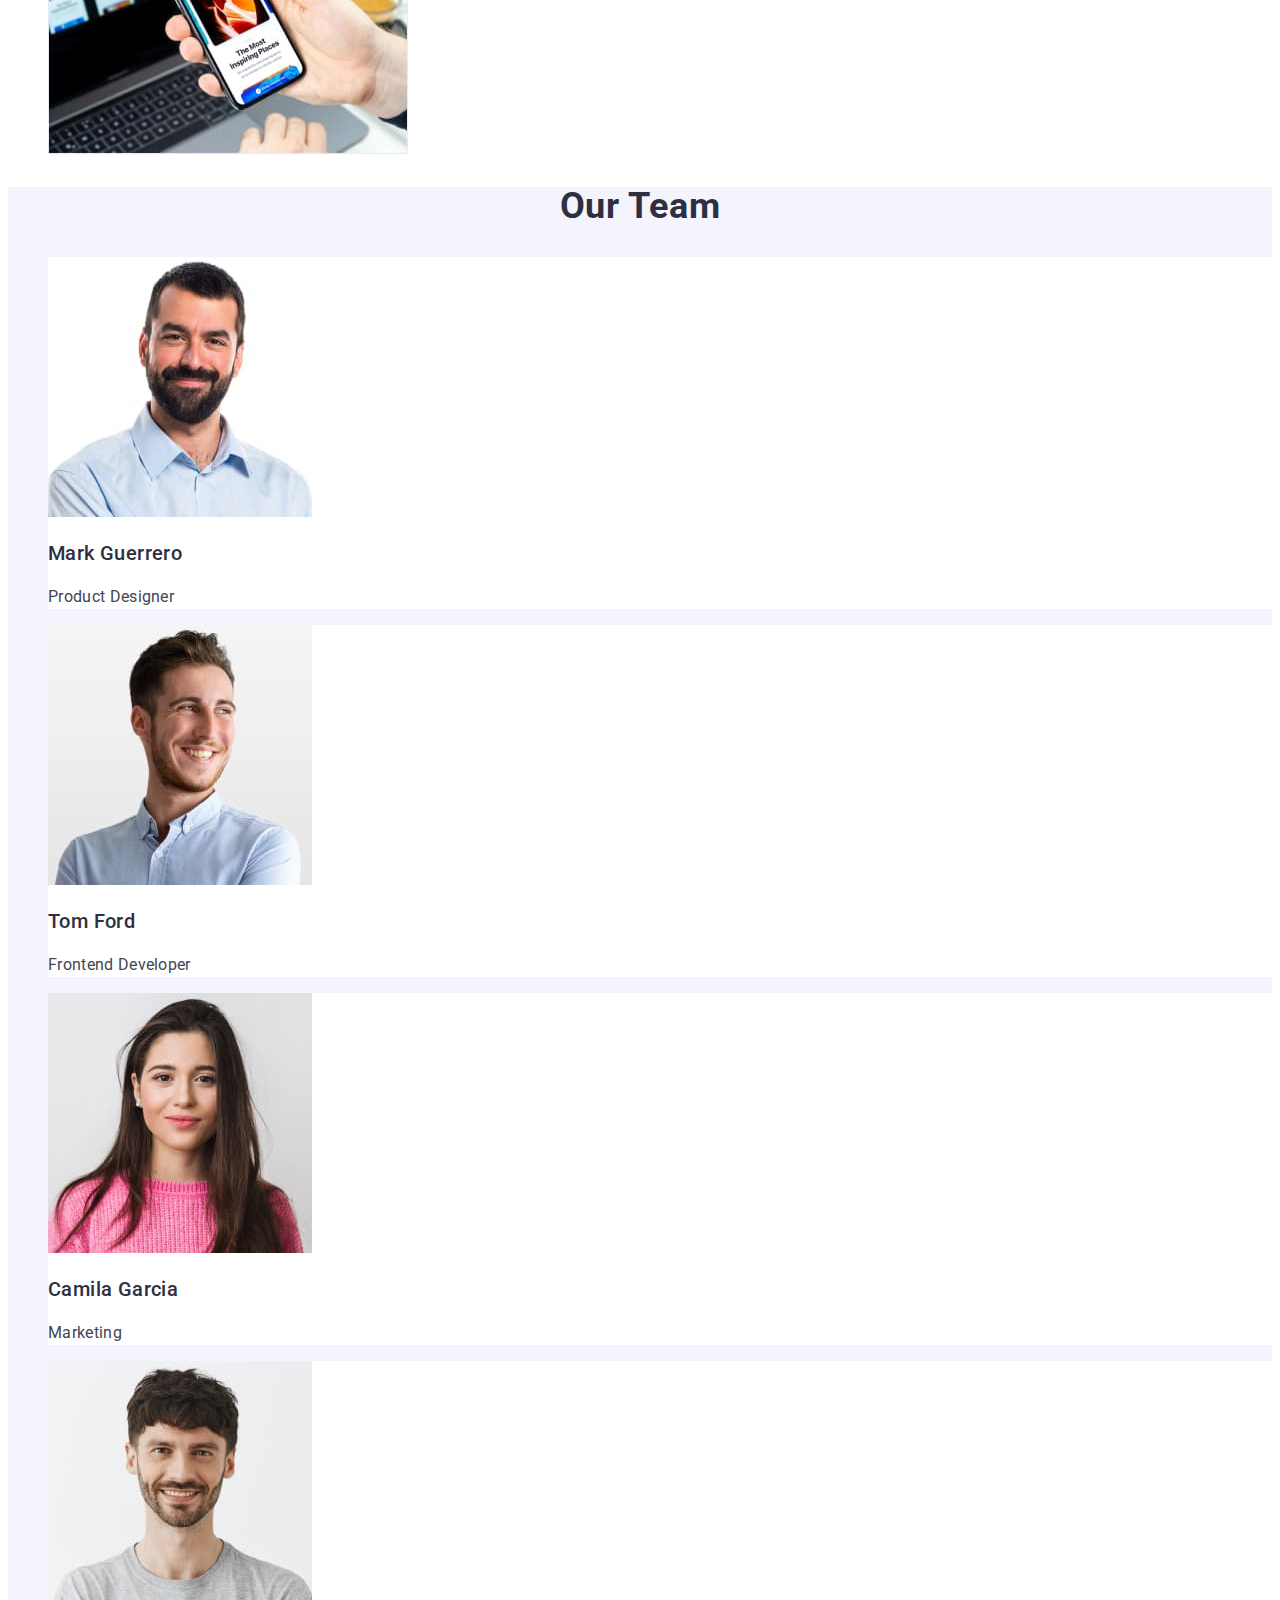
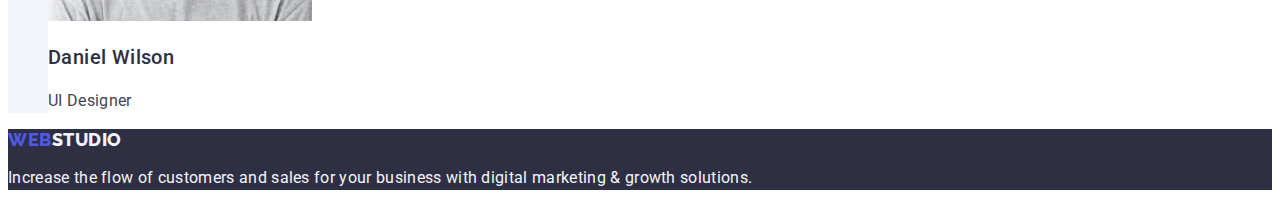
==== commit 6b05e882: "add" ====
--- a/index.html
+++ b/index.html
@@ -8,7 +8,7 @@
     <link href="https://fonts.googleapis.com/css2?family=Raleway:wght@800&family=Roboto:wght@400;500;700&display=swap"
         rel="stylesheet">
     <title>WEBSTUDIO</title>
-    <link rel="stylesheet" href="./css/styles.css"/>
+    <link rel="stylesheet" href="./css/styles.css" />
 </head>
 <body>
     <header>
--- a/css/styles.css
+++ b/css/styles.css
@@ -5,11 +5,12 @@
   --color-contact: #434455;
   --color-back: #f4f4f4;
   --color-btn: #f4f4fd;
-}
-.body {
-  font-family: "Roboto", sans-serif;
-  color: var(--color-contact);
-  background-color: var(--color-text);
+  --color-ground: #ffffff;
+}
+body {
+  font-family: "Roboto", sans-serif;
+  color: #434455;
+  background-color: var(--color-ground);
 }
 .link {
   text-decoration: none;
@@ -212,6 +213,7 @@
   letter-spacing: 0.02em;
 }
 .team-jobs {
+  color: var(--color-contact);
   background-color: #ffffff;
   font-size: 16px;
   font-family: "Roboto", sans-serif;
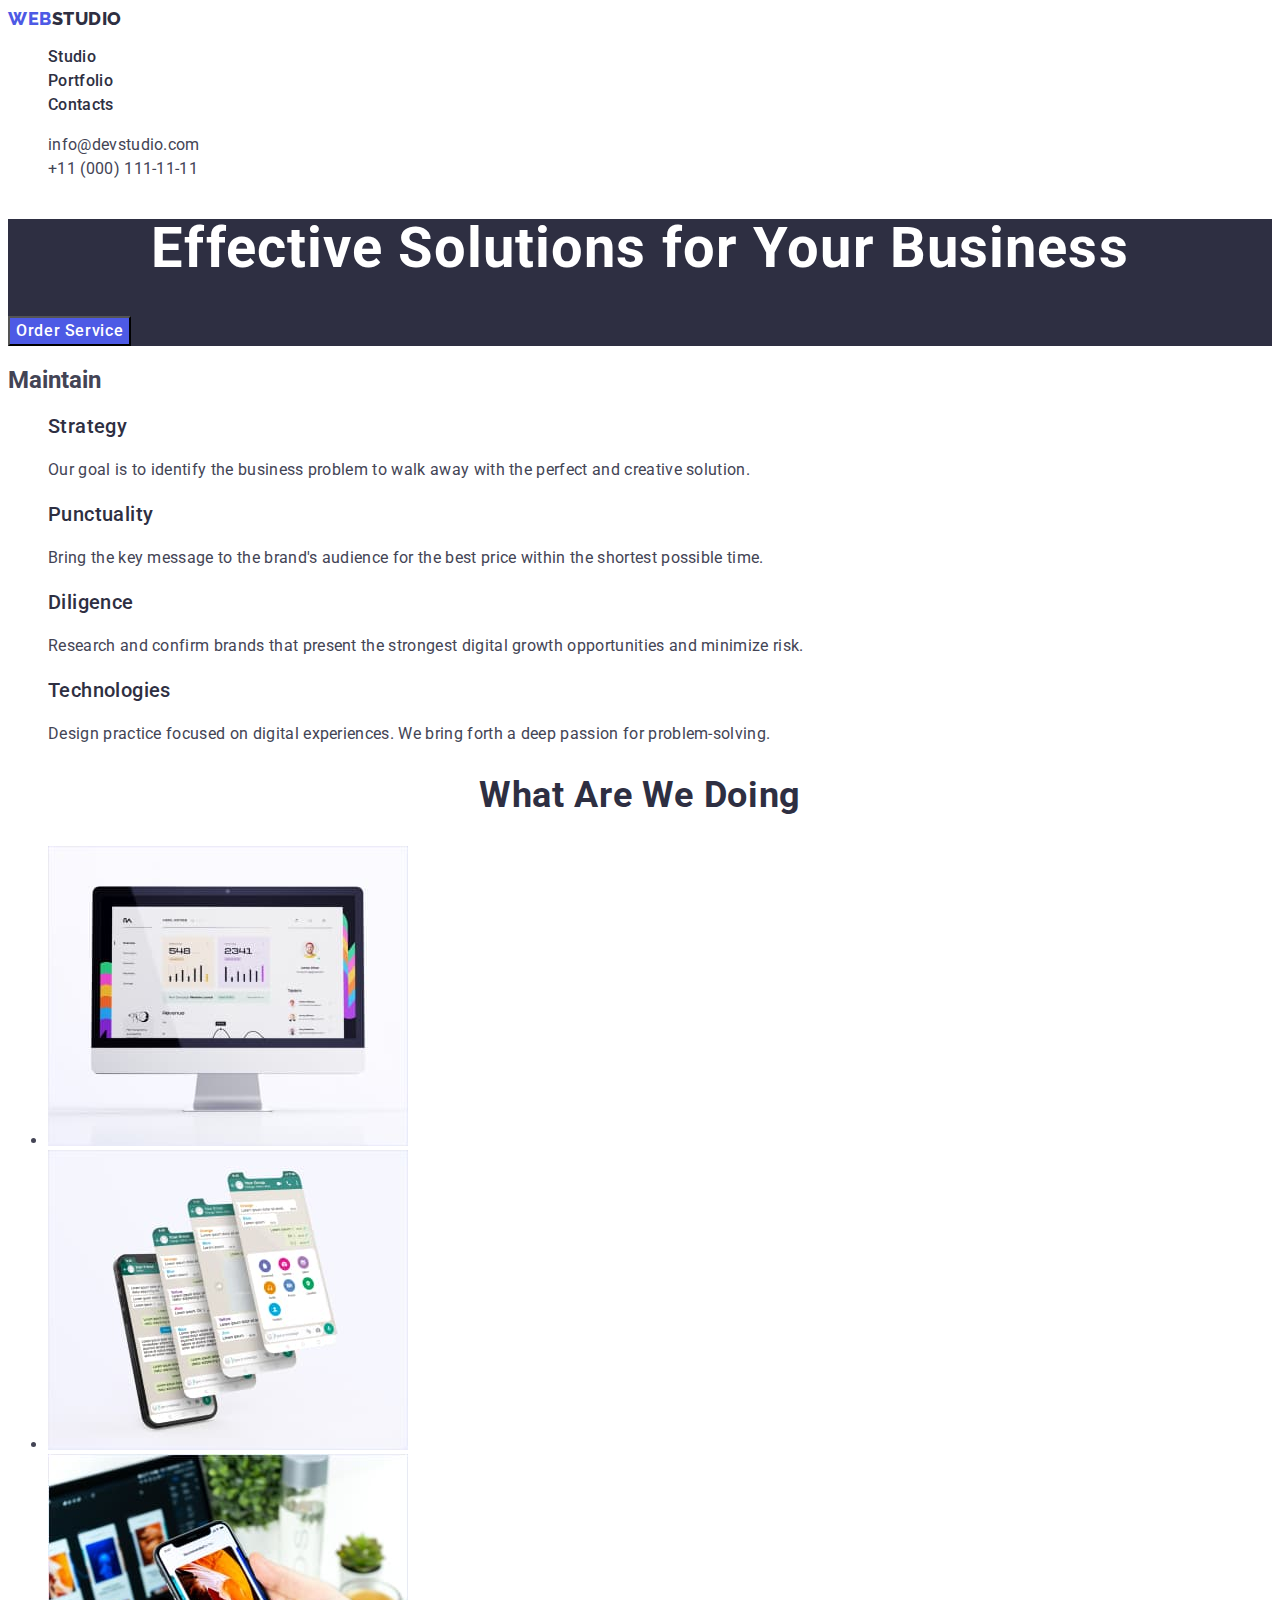
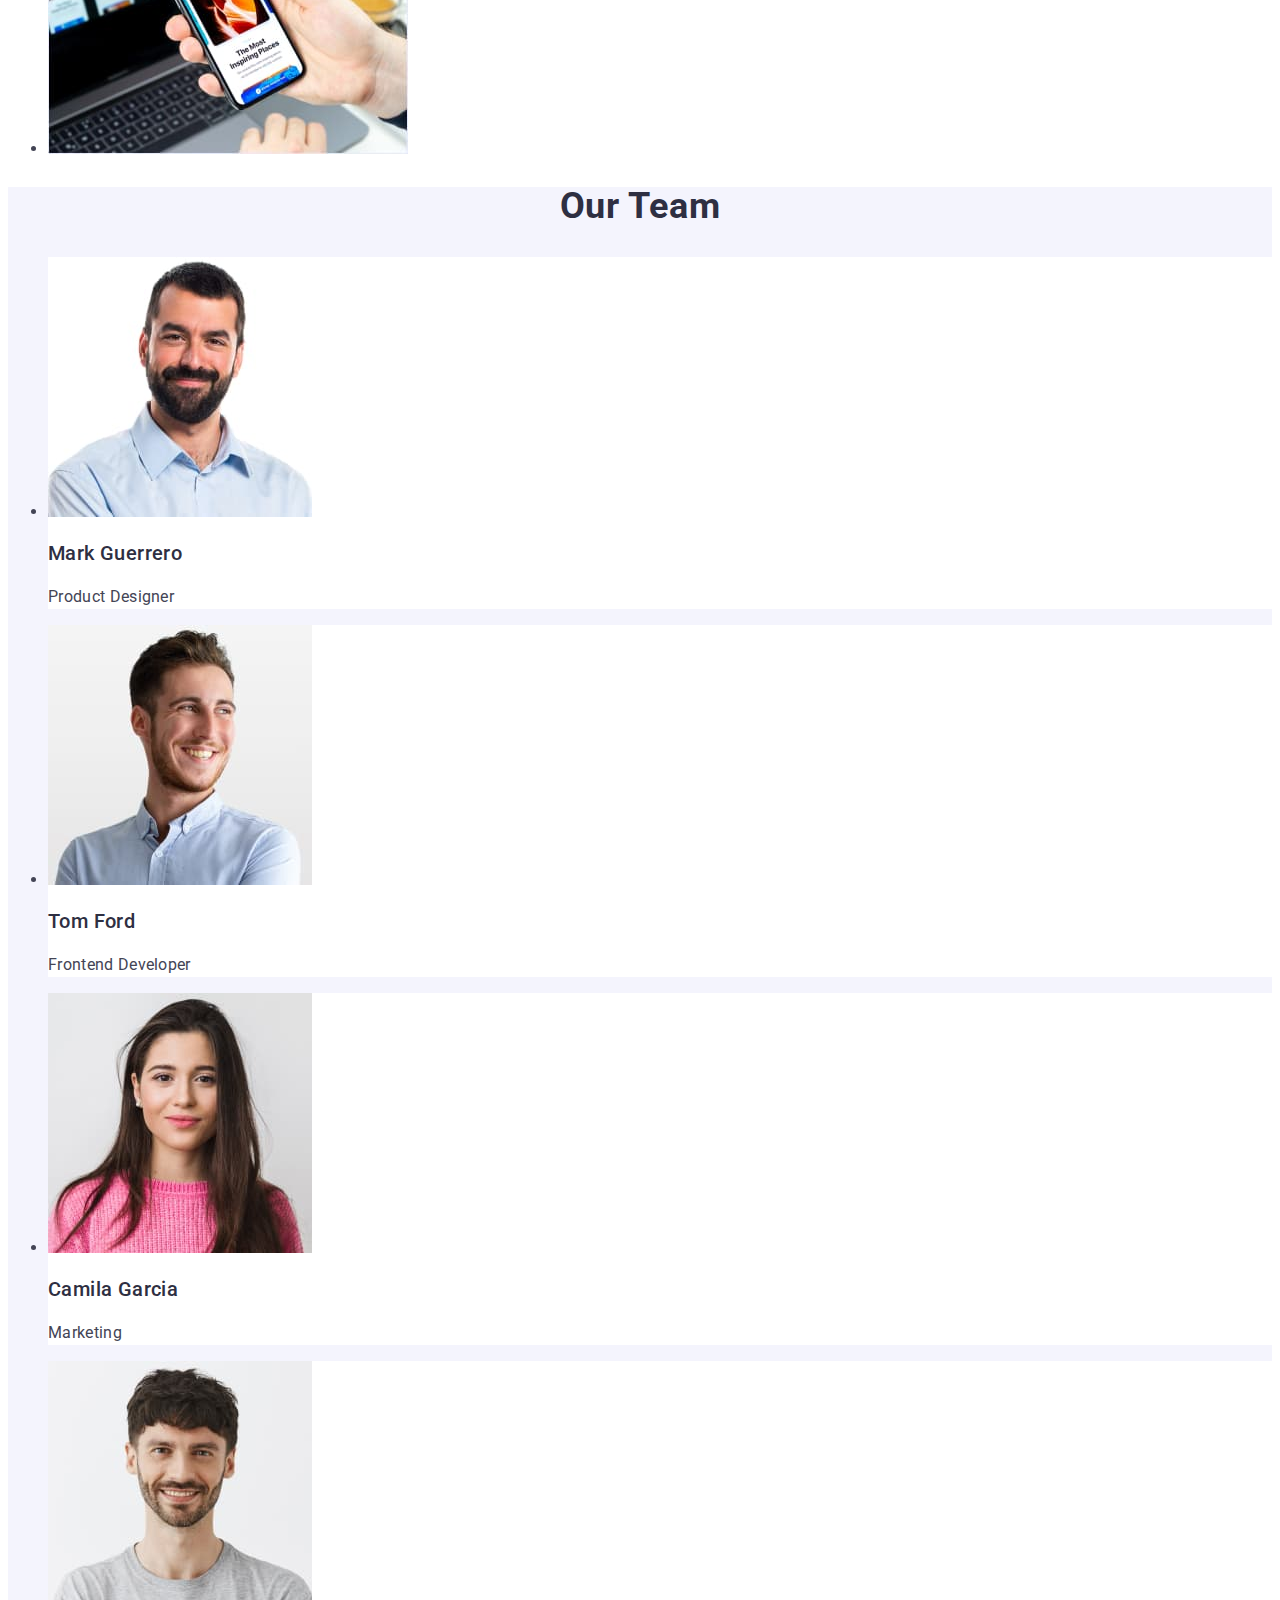
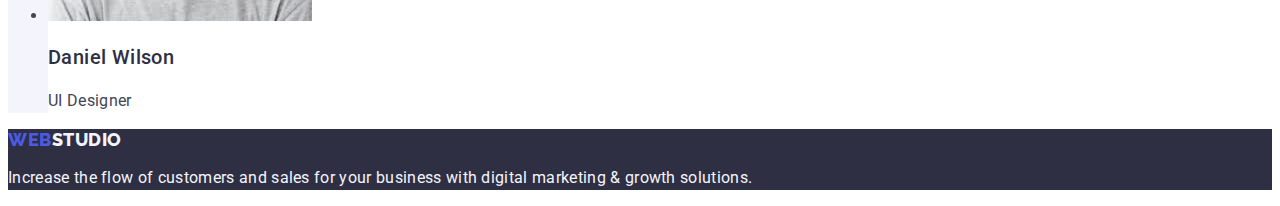
==== commit 77b7e4da: "changes names" ====
--- a/index.html
+++ b/index.html
@@ -58,7 +58,7 @@
         </section>
         <section>
             <h2 class="do-title">What are we doing</h2>
-            <ul class="list">
+            <ul class="do-list">
                 <li> <img src="./images/monitor.jpg" alt="monitor" width="360" height="300" /></li>
                 <li> <img src="./images/screensphone.jpg" alt="screensphone" width="360" height="300" /></li>
                 <li> <img src="./images/phone.jpg" alt="phone" width="360" height="300" /></li>
@@ -66,7 +66,7 @@
         </section>
         <section class="team">
             <h2 class="team-title">Our Team</h2>
-            <ul class="list">
+            <ul class="team-list">
             <li class="team-item"><img src="./images/mark.jpg" alt="mark" width="264" height="260" />
                 <h3 class="team-names">Mark Guerrero</h3>
                 <p class="team-jobs">Product Designer</p>
--- a/css/styles.css
+++ b/css/styles.css
@@ -1,5 +1,5 @@
 :root {
-  --accent-color: #2e2f42;
+  --brand-color: #2e2f42;
   --color-text: #fff;
   --color-logo: #4d5ae5;
   --color-contact: #434455;
@@ -19,7 +19,97 @@
   list-style-type: none;
 }
 
-/**--------HEADER--------*/
+/** ------------- MAIN PAGE ------------**/
+
+/** ------Hero ------ **/
+.hero {
+  background: var(--brand-color);
+}
+.hero-title {
+  color: var(--color-text);
+  font-size: 56px;
+  text-align: center;
+  font-family: "Roboto", sans-serif;
+  font-weight: 700;
+  line-height: 1.07;
+  letter-spacing: 0.02em;
+}
+.hero-btn {
+  color: var(--color-text);
+  background: var(--color-logo);
+  font-size: 16px;
+  font-family: "Roboto", sans-serif;
+  font-weight: 500;
+  line-height: 1.5;
+  letter-spacing: 0.04em;
+  cursor: pointer;
+}
+.hero-btn:hover,
+.hero-btn:focus {
+  background-color: #404bbf;
+}
+/** ----Feature---**/
+.feature-title {
+  color: var(--brand-color);
+  font-size: 20px;
+  font-family: "Roboto", sans-serif;
+  font-weight: 500;
+  line-height: 1.2;
+  letter-spacing: 0.02em;
+}
+.feature-text {
+  color: var(--color-contact);
+  font-size: 16px;
+  font-family: "Roboto", sans-serif;
+  line-height: 1.5;
+  letter-spacing: 0.02em;
+}
+
+/**-----Section 3 What we are doing----**/
+.do-title {
+  color: var(--brand-color);
+  font-size: 36px;
+  text-align: center;
+  font-weight: 700;
+  line-height: 1.11;
+  letter-spacing: 0.02em;
+  text-transform: capitalize;
+}
+
+/**-----Section 4 Team ------**/
+.team {
+  background-color: #f4f4fd;
+}
+.team-item {
+  background-color: var(--color-ground);
+}
+.team-title {
+  color: var(--brand-color);
+  font-size: 36px;
+  text-align: center;
+  font-weight: 700;
+  line-height: 1.11;
+  letter-spacing: 0.02em;
+  text-transform: capitalize;
+}
+.team-names {
+  color: var(--brand-color);
+  font-size: 20px;
+  font-family: "Roboto", sans-serif;
+  font-weight: 500;
+  line-height: 1.2;
+  letter-spacing: 0.02em;
+}
+.team-jobs {
+  color: var(--color-contact);
+  background-color: var(--color-ground);
+  font-size: 16px;
+  font-family: "Roboto", sans-serif;
+  line-height: 1.5;
+  letter-spacing: 0.02em;
+}
+
+/**--------- HEADER ---------*/
 
 .header-logo {
   color: var(--color-logo);
@@ -32,7 +122,7 @@
   text-transform: uppercase;
 }
 .header-logo-span {
-  color: var(--accent-color);
+  color: var(--brand-color);
   font-size: 18px;
   font-style: normal;
   font-weight: 800;
@@ -47,7 +137,7 @@
 }
 
 .header-menu-link {
-  color: var(--accent-color);
+  color: var(--brand-color);
   font-size: 16px;
   font-weight: 500;
   line-height: 1.5;
@@ -83,10 +173,10 @@
 .filters-btn:hover,
 .filters-btn:focus {
   background-color: #404bbf;
-  color: #ffffff;
+  color: var(--color-ground);
 }
 .list-title {
-  color: var(--accent-color);
+  color: var(--brand-color);
   font-size: 20px;
   font-weight: 500;
   line-height: 1.2;
@@ -99,9 +189,9 @@
   letter-spacing: 0.02em;
 }
 
-/**------FOOTER---**/
+/**------FOOTER-----**/
 .footer {
-  background-color: var(--accent-color);
+  background-color: var(--brand-color);
 }
 
 .footer-logo {
@@ -130,93 +220,5 @@
   font-family: "Roboto", sans-serif;
   line-height: 1.5;
   letter-spacing: 0.02em;
-  background-color: var(--accent-color);
-}
-/** ------- Main Page --------**/
-/** ---Hero -- **/
-.hero {
-  background: var(--accent-color);
-}
-.hero-title {
-  color: var(--color-text);
-  font-size: 56px;
-  text-align: center;
-  font-family: "Roboto", sans-serif;
-  font-weight: 700;
-  line-height: 1.07;
-  letter-spacing: 0.02em;
-}
-.hero-btn {
-  color: var(--color-text);
-  background: #4d5ae5;
-  font-size: 16px;
-  font-family: "Roboto", sans-serif;
-  font-weight: 500;
-  line-height: 1.5;
-  letter-spacing: 0.04em;
-  cursor: pointer;
-}
-.hero-btn:hover,
-.hero-btn:focus {
-  background-color: #404bbf;
-}
-/** ----Feature---**/
-.feature-title {
-  color: var(--accent-color);
-  font-size: 20px;
-  font-family: "Roboto", sans-serif;
-  font-weight: 500;
-  line-height: 1.2;
-  letter-spacing: 0.02em;
-}
-.feature-text {
-  color: #434455;
-  font-size: 16px;
-  font-family: "Roboto", sans-serif;
-  line-height: 1.5;
-  letter-spacing: 0.02em;
-}
-
-/**-----Section 3 What we are doing----**/
-.do-title {
-  color: var(--accent-color);
-  font-size: 36px;
-  text-align: center;
-  font-weight: 700;
-  line-height: 1.11;
-  letter-spacing: 0.02em;
-  text-transform: capitalize;
-}
-
-/**-----Section 4 Team ------**/
-.team {
-  background-color: #f4f4fd;
-}
-.team-item {
-  background-color: #ffffff;
-}
-.team-title {
-  color: var(--accent-color);
-  font-size: 36px;
-  text-align: center;
-  font-weight: 700;
-  line-height: 1.11;
-  letter-spacing: 0.02em;
-  text-transform: capitalize;
-}
-.team-names {
-  color: var(--accent-color);
-  font-size: 20px;
-  font-family: "Roboto", sans-serif;
-  font-weight: 500;
-  line-height: 1.2;
-  letter-spacing: 0.02em;
-}
-.team-jobs {
-  color: var(--color-contact);
-  background-color: #ffffff;
-  font-size: 16px;
-  font-family: "Roboto", sans-serif;
-  line-height: 1.5;
-  letter-spacing: 0.02em;
-}
+  background-color: var(--brand-color);
+}
